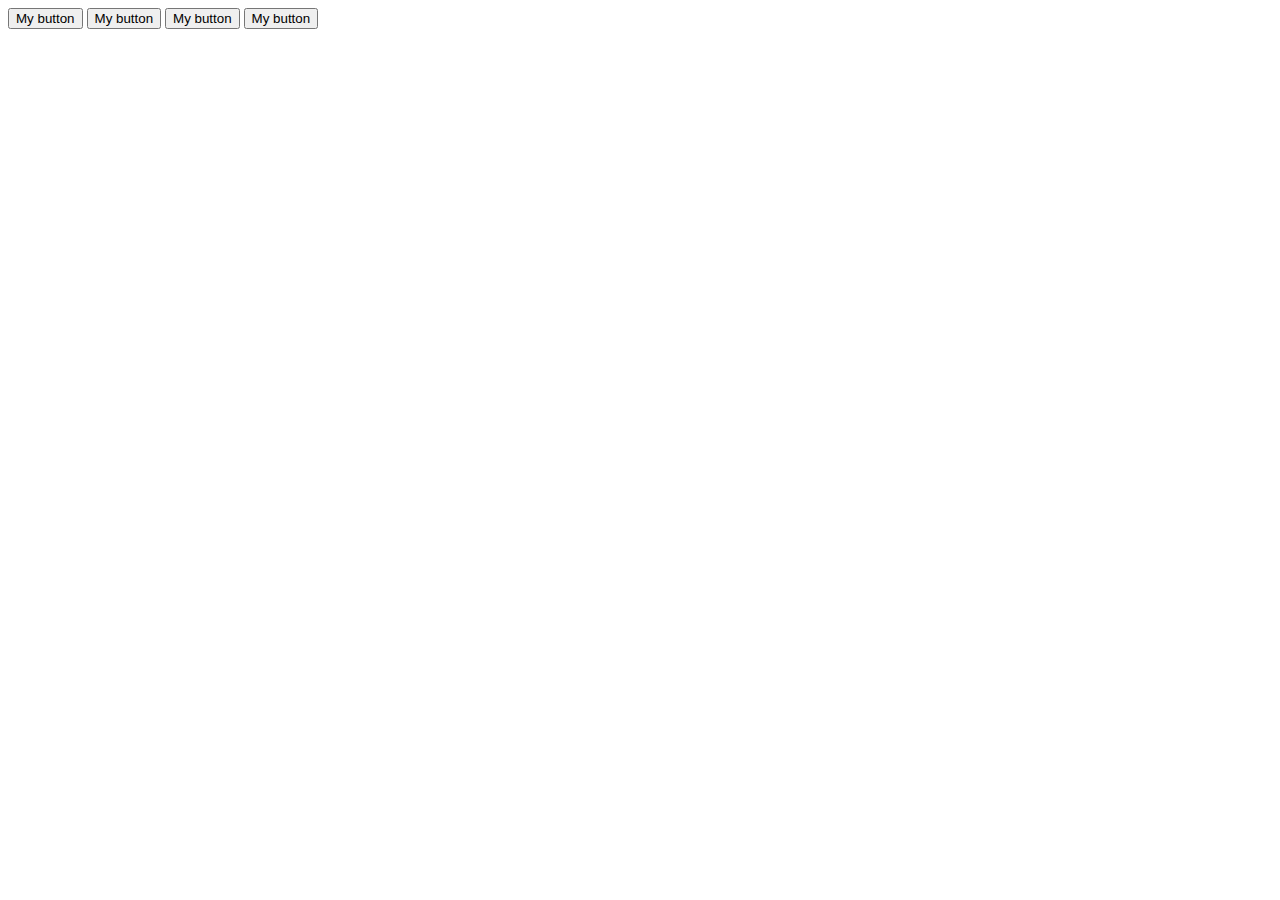
==== tooltip.html @ c6846170 "Update" ====
<!DOCTYPE html>
<html lang="en">
<head>
	<meta charset="UTF-8">
	<title>Template Tooltip</title>
	<meta name="description" content="Template Money Gain">
	<meta name="author" content="">

	<meta property="og:title" content="Template Money Gain">
	<meta property="og:type" content="website">
	<meta property="og:url" content="">
	<meta property="og:description" content="Template Money Gain">
	<meta property="og:image" content="">

	<link rel="stylesheet" href="./assets/css/style.css">
</head>
<body>
<button class="initTooltip" data-content="Nội dung cần hiển thị">My button</button>
<button class="initTooltip" data-content="Nội dung cần hiển thị <b>bao gồm code html</b>">My button</button>
<button class="initTooltip" data-content="Nội dung cần hiển thị">My button</button>
<button class="initTooltip" data-content="Nội dung cần hiển thị <b>bao gồm code html</b>">My button</button>

<script>

	const tooltips = document.querySelectorAll('.initTooltip');
	if (tooltips.length > 0) {
		let screenWidth = window.innerWidth;
		let screenHeight = window.innerHeight;

		window.onresize = () => {
			screenWidth = window.innerWidth;
			screenHeight = window.innerHeight;
		};

		tooltips.forEach((tooltip) => {
			tooltip.addEventListener('mouseenter', (event) => {
				let tooltip = {
					elm: event.target,
					content: event.target.getAttribute('data-content'),
					clientX: event.clientX,
					clientY: event.clientY,
					position: event.target.getBoundingClientRect()
				}
				handlePositionElement(tooltip.position);
				document.body.insertAdjacentHTML('beforeend', templateTooltip(tooltip.content));
			});

			tooltip.addEventListener('mouseleave', (event) => {
				let template_tooltip = document.getElementsByClassName('template-tooltip');
				template_tooltip[0].remove();
			});
		});

		let templateTooltip = (content) => `<div class="template-tooltip">
											<div class="template-tooltip_inner">
												<div class="template-tooltip-arrow"></div>
												<div class="template-inner">${content}</div>
											</div>
										</div>`;

		let handlePositionElement = (position) => {
			console.log(position.top / screenHeight);
			if (position.top / screenHeight < 0.5) {

			}
		}
	}
</script>
</body>
</html>
---- assets/css/style.css ----
.tippy-box {
    background-color: #e3d76c !important;
    color: #232323;
}

.tippy-box .tippy-arrow {
    color: #e3d76c !important;
}

.template-tooltip {
    position: absolute;
    z-index: 9999;
    opacity: 0;
    visibility: hidden;
    transition: .3s opacity ease-in-out, .3s visibility ease-in-out;
}

.template-tooltip.show {
    opacity: 1;
    visibility: visible;
}

.template-tooltip .template-tooltip_inner {
    position: relative;
    padding: 5px 9px;
    z-index: 1;
    background: #FFF5CF;
    border: 1px solid #cbba79;
    color: #121212;
    border-radius: 5px;
    min-width: 150px;
    max-width: 768px;
}

.template-tooltip .template-tooltip_inner .template-tooltip_arrow {
    height: 16px;
    width: 16px;
    color: #FFF5CF;
    position: absolute;
}

.template-tooltip .template-tooltip_inner .template-tooltip_arrow:before {
    border-color: transparent;
    border-style: solid;
    content: "";
    position: absolute;
}
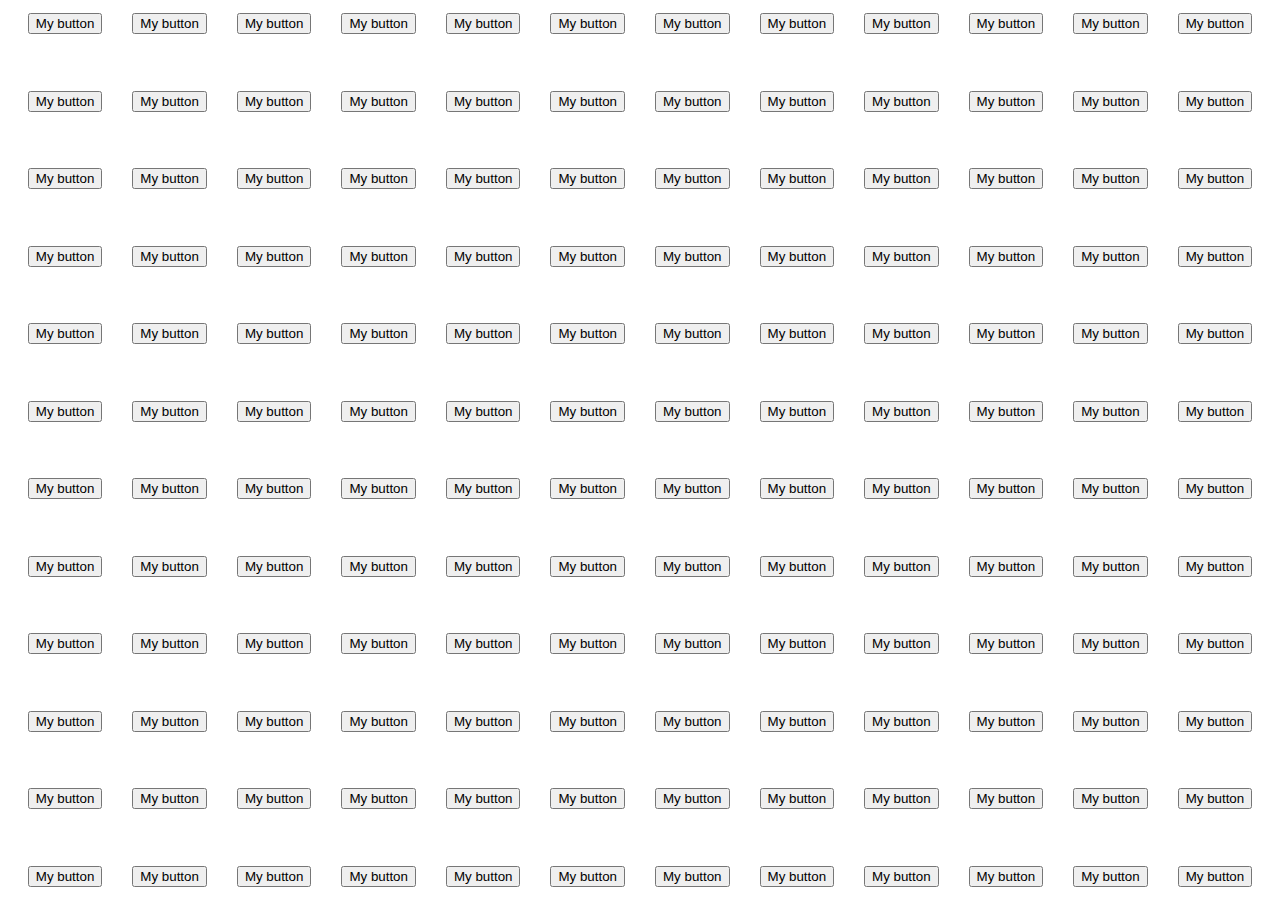
==== commit cb323ed7: "Update" ====
--- a/tooltip.html
+++ b/tooltip.html
@@ -13,8 +13,162 @@
 	<meta property="og:image" content="">
 
 	<link rel="stylesheet" href="./assets/css/style.css">
+
+	<style>
+		body {
+			margin: 0;
+			display: flex;
+			align-items: center;
+			justify-content: center;
+			flex-wrap: wrap;
+			gap: 30px;
+			width: 100%;
+			height: 100vh;
+		}
+	</style>
+
 </head>
 <body>
+<button class="initTooltip" data-content="Nội dung cần hiển thị">My button</button>
+<button class="initTooltip" data-content="Nội dung cần hiển thị <b>bao gồm code html</b>">My button</button>
+<button class="initTooltip" data-content="Nội dung cần hiển thị">My button</button>
+<button class="initTooltip" data-content="Nội dung cần hiển thị <b>bao gồm code html</b>">My button</button>
+<button class="initTooltip" data-content="Nội dung cần hiển thị">My button</button>
+<button class="initTooltip" data-content="Nội dung cần hiển thị <b>bao gồm code html</b>">My button</button>
+<button class="initTooltip" data-content="Nội dung cần hiển thị">My button</button>
+<button class="initTooltip" data-content="Nội dung cần hiển thị <b>bao gồm code html</b>">My button</button>
+<button class="initTooltip" data-content="Nội dung cần hiển thị">My button</button>
+<button class="initTooltip" data-content="Nội dung cần hiển thị <b>bao gồm code html</b>">My button</button>
+<button class="initTooltip" data-content="Nội dung cần hiển thị">My button</button>
+<button class="initTooltip" data-content="Nội dung cần hiển thị <b>bao gồm code html</b>">My button</button>
+<button class="initTooltip" data-content="Nội dung cần hiển thị">My button</button>
+<button class="initTooltip" data-content="Nội dung cần hiển thị <b>bao gồm code html</b>">My button</button>
+<button class="initTooltip" data-content="Nội dung cần hiển thị">My button</button>
+<button class="initTooltip" data-content="Nội dung cần hiển thị <b>bao gồm code html</b>">My button</button>
+<button class="initTooltip" data-content="Nội dung cần hiển thị">My button</button>
+<button class="initTooltip" data-content="Nội dung cần hiển thị <b>bao gồm code html</b>">My button</button>
+<button class="initTooltip" data-content="Nội dung cần hiển thị">My button</button>
+<button class="initTooltip" data-content="Nội dung cần hiển thị <b>bao gồm code html</b>">My button</button>
+<button class="initTooltip" data-content="Nội dung cần hiển thị">My button</button>
+<button class="initTooltip" data-content="Nội dung cần hiển thị <b>bao gồm code html</b>">My button</button>
+<button class="initTooltip" data-content="Nội dung cần hiển thị">My button</button>
+<button class="initTooltip" data-content="Nội dung cần hiển thị <b>bao gồm code html</b>">My button</button>
+<button class="initTooltip" data-content="Nội dung cần hiển thị">My button</button>
+<button class="initTooltip" data-content="Nội dung cần hiển thị <b>bao gồm code html</b>">My button</button>
+<button class="initTooltip" data-content="Nội dung cần hiển thị">My button</button>
+<button class="initTooltip" data-content="Nội dung cần hiển thị <b>bao gồm code html</b>">My button</button>
+<button class="initTooltip" data-content="Nội dung cần hiển thị">My button</button>
+<button class="initTooltip" data-content="Nội dung cần hiển thị <b>bao gồm code html</b>">My button</button>
+<button class="initTooltip" data-content="Nội dung cần hiển thị">My button</button>
+<button class="initTooltip" data-content="Nội dung cần hiển thị <b>bao gồm code html</b>">My button</button>
+<button class="initTooltip" data-content="Nội dung cần hiển thị">My button</button>
+<button class="initTooltip" data-content="Nội dung cần hiển thị <b>bao gồm code html</b>">My button</button>
+<button class="initTooltip" data-content="Nội dung cần hiển thị">My button</button>
+<button class="initTooltip" data-content="Nội dung cần hiển thị <b>bao gồm code html</b>">My button</button>
+<button class="initTooltip" data-content="Nội dung cần hiển thị">My button</button>
+<button class="initTooltip" data-content="Nội dung cần hiển thị <b>bao gồm code html</b>">My button</button>
+<button class="initTooltip" data-content="Nội dung cần hiển thị">My button</button>
+<button class="initTooltip" data-content="Nội dung cần hiển thị <b>bao gồm code html</b>">My button</button>
+<button class="initTooltip" data-content="Nội dung cần hiển thị">My button</button>
+<button class="initTooltip" data-content="Nội dung cần hiển thị <b>bao gồm code html</b>">My button</button>
+<button class="initTooltip" data-content="Nội dung cần hiển thị">My button</button>
+<button class="initTooltip" data-content="Nội dung cần hiển thị <b>bao gồm code html</b>">My button</button>
+<button class="initTooltip" data-content="Nội dung cần hiển thị">My button</button>
+<button class="initTooltip" data-content="Nội dung cần hiển thị <b>bao gồm code html</b>">My button</button>
+<button class="initTooltip" data-content="Nội dung cần hiển thị">My button</button>
+<button class="initTooltip" data-content="Nội dung cần hiển thị <b>bao gồm code html</b>">My button</button>
+<button class="initTooltip" data-content="Nội dung cần hiển thị">My button</button>
+<button class="initTooltip" data-content="Nội dung cần hiển thị <b>bao gồm code html</b>">My button</button>
+<button class="initTooltip" data-content="Nội dung cần hiển thị">My button</button>
+<button class="initTooltip" data-content="Nội dung cần hiển thị <b>bao gồm code html</b>">My button</button>
+<button class="initTooltip" data-content="Nội dung cần hiển thị">My button</button>
+<button class="initTooltip" data-content="Nội dung cần hiển thị <b>bao gồm code html</b>">My button</button>
+<button class="initTooltip" data-content="Nội dung cần hiển thị">My button</button>
+<button class="initTooltip" data-content="Nội dung cần hiển thị <b>bao gồm code html</b>">My button</button>
+<button class="initTooltip" data-content="Nội dung cần hiển thị">My button</button>
+<button class="initTooltip" data-content="Nội dung cần hiển thị <b>bao gồm code html</b>">My button</button>
+<button class="initTooltip" data-content="Nội dung cần hiển thị">My button</button>
+<button class="initTooltip" data-content="Nội dung cần hiển thị <b>bao gồm code html</b>">My button</button>
+<button class="initTooltip" data-content="Nội dung cần hiển thị">My button</button>
+<button class="initTooltip" data-content="Nội dung cần hiển thị <b>bao gồm code html</b>">My button</button>
+<button class="initTooltip" data-content="Nội dung cần hiển thị">My button</button>
+<button class="initTooltip" data-content="Nội dung cần hiển thị <b>bao gồm code html</b>">My button</button>
+<button class="initTooltip" data-content="Nội dung cần hiển thị">My button</button>
+<button class="initTooltip" data-content="Nội dung cần hiển thị <b>bao gồm code html</b>">My button</button>
+<button class="initTooltip" data-content="Nội dung cần hiển thị">My button</button>
+<button class="initTooltip" data-content="Nội dung cần hiển thị <b>bao gồm code html</b>">My button</button>
+<button class="initTooltip" data-content="Nội dung cần hiển thị">My button</button>
+<button class="initTooltip" data-content="Nội dung cần hiển thị <b>bao gồm code html</b>">My button</button>
+<button class="initTooltip" data-content="Nội dung cần hiển thị">My button</button>
+<button class="initTooltip" data-content="Nội dung cần hiển thị <b>bao gồm code html</b>">My button</button>
+<button class="initTooltip" data-content="Nội dung cần hiển thị">My button</button>
+<button class="initTooltip" data-content="Nội dung cần hiển thị <b>bao gồm code html</b>">My button</button>
+<button class="initTooltip" data-content="Nội dung cần hiển thị">My button</button>
+<button class="initTooltip" data-content="Nội dung cần hiển thị <b>bao gồm code html</b>">My button</button>
+<button class="initTooltip" data-content="Nội dung cần hiển thị">My button</button>
+<button class="initTooltip" data-content="Nội dung cần hiển thị <b>bao gồm code html</b>">My button</button>
+<button class="initTooltip" data-content="Nội dung cần hiển thị">My button</button>
+<button class="initTooltip" data-content="Nội dung cần hiển thị <b>bao gồm code html</b>">My button</button>
+<button class="initTooltip" data-content="Nội dung cần hiển thị">My button</button>
+<button class="initTooltip" data-content="Nội dung cần hiển thị <b>bao gồm code html</b>">My button</button>
+<button class="initTooltip" data-content="Nội dung cần hiển thị">My button</button>
+<button class="initTooltip" data-content="Nội dung cần hiển thị <b>bao gồm code html</b>">My button</button>
+<button class="initTooltip" data-content="Nội dung cần hiển thị">My button</button>
+<button class="initTooltip" data-content="Nội dung cần hiển thị <b>bao gồm code html</b>">My button</button>
+<button class="initTooltip" data-content="Nội dung cần hiển thị">My button</button>
+<button class="initTooltip" data-content="Nội dung cần hiển thị <b>bao gồm code html</b>">My button</button>
+<button class="initTooltip" data-content="Nội dung cần hiển thị">My button</button>
+<button class="initTooltip" data-content="Nội dung cần hiển thị <b>bao gồm code html</b>">My button</button>
+<button class="initTooltip" data-content="Nội dung cần hiển thị">My button</button>
+<button class="initTooltip" data-content="Nội dung cần hiển thị <b>bao gồm code html</b>">My button</button>
+<button class="initTooltip" data-content="Nội dung cần hiển thị">My button</button>
+<button class="initTooltip" data-content="Nội dung cần hiển thị <b>bao gồm code html</b>">My button</button>
+<button class="initTooltip" data-content="Nội dung cần hiển thị">My button</button>
+<button class="initTooltip" data-content="Nội dung cần hiển thị <b>bao gồm code html</b>">My button</button>
+<button class="initTooltip" data-content="Nội dung cần hiển thị">My button</button>
+<button class="initTooltip" data-content="Nội dung cần hiển thị <b>bao gồm code html</b>">My button</button>
+<button class="initTooltip" data-content="Nội dung cần hiển thị">My button</button>
+<button class="initTooltip" data-content="Nội dung cần hiển thị <b>bao gồm code html</b>">My button</button>
+<button class="initTooltip" data-content="Nội dung cần hiển thị">My button</button>
+<button class="initTooltip" data-content="Nội dung cần hiển thị <b>bao gồm code html</b>">My button</button>
+<button class="initTooltip" data-content="Nội dung cần hiển thị">My button</button>
+<button class="initTooltip" data-content="Nội dung cần hiển thị <b>bao gồm code html</b>">My button</button>
+<button class="initTooltip" data-content="Nội dung cần hiển thị">My button</button>
+<button class="initTooltip" data-content="Nội dung cần hiển thị <b>bao gồm code html</b>">My button</button>
+<button class="initTooltip" data-content="Nội dung cần hiển thị">My button</button>
+<button class="initTooltip" data-content="Nội dung cần hiển thị <b>bao gồm code html</b>">My button</button>
+<button class="initTooltip" data-content="Nội dung cần hiển thị">My button</button>
+<button class="initTooltip" data-content="Nội dung cần hiển thị <b>bao gồm code html</b>">My button</button>
+<button class="initTooltip" data-content="Nội dung cần hiển thị">My button</button>
+<button class="initTooltip" data-content="Nội dung cần hiển thị <b>bao gồm code html</b>">My button</button>
+<button class="initTooltip" data-content="Nội dung cần hiển thị">My button</button>
+<button class="initTooltip" data-content="Nội dung cần hiển thị <b>bao gồm code html</b>">My button</button>
+<button class="initTooltip" data-content="Nội dung cần hiển thị">My button</button>
+<button class="initTooltip" data-content="Nội dung cần hiển thị <b>bao gồm code html</b>">My button</button>
+<button class="initTooltip" data-content="Nội dung cần hiển thị">My button</button>
+<button class="initTooltip" data-content="Nội dung cần hiển thị <b>bao gồm code html</b>">My button</button>
+<button class="initTooltip" data-content="Nội dung cần hiển thị">My button</button>
+<button class="initTooltip" data-content="Nội dung cần hiển thị <b>bao gồm code html</b>">My button</button>
+<button class="initTooltip" data-content="Nội dung cần hiển thị">My button</button>
+<button class="initTooltip" data-content="Nội dung cần hiển thị <b>bao gồm code html</b>">My button</button>
+<button class="initTooltip" data-content="Nội dung cần hiển thị">My button</button>
+<button class="initTooltip" data-content="Nội dung cần hiển thị <b>bao gồm code html</b>">My button</button>
+<button class="initTooltip" data-content="Nội dung cần hiển thị">My button</button>
+<button class="initTooltip" data-content="Nội dung cần hiển thị <b>bao gồm code html</b>">My button</button>
+<button class="initTooltip" data-content="Nội dung cần hiển thị">My button</button>
+<button class="initTooltip" data-content="Nội dung cần hiển thị <b>bao gồm code html</b>">My button</button>
+<button class="initTooltip" data-content="Nội dung cần hiển thị">My button</button>
+<button class="initTooltip" data-content="Nội dung cần hiển thị <b>bao gồm code html</b>">My button</button>
+<button class="initTooltip" data-content="Nội dung cần hiển thị">My button</button>
+<button class="initTooltip" data-content="Nội dung cần hiển thị <b>bao gồm code html</b>">My button</button>
+<button class="initTooltip" data-content="Nội dung cần hiển thị">My button</button>
+<button class="initTooltip" data-content="Nội dung cần hiển thị <b>bao gồm code html</b>">My button</button>
+<button class="initTooltip" data-content="Nội dung cần hiển thị">My button</button>
+<button class="initTooltip" data-content="Nội dung cần hiển thị <b>bao gồm code html</b>">My button</button>
+<button class="initTooltip" data-content="Nội dung cần hiển thị">My button</button>
+<button class="initTooltip" data-content="Nội dung cần hiển thị <b>bao gồm code html</b>">My button</button>
+<button class="initTooltip" data-content="Nội dung cần hiển thị">My button</button>
+<button class="initTooltip" data-content="Nội dung cần hiển thị <b>bao gồm code html</b>">My button</button>
 <button class="initTooltip" data-content="Nội dung cần hiển thị">My button</button>
 <button class="initTooltip" data-content="Nội dung cần hiển thị <b>bao gồm code html</b>">My button</button>
 <button class="initTooltip" data-content="Nội dung cần hiển thị">My button</button>
@@ -37,32 +191,49 @@
 				let tooltip = {
 					elm: event.target,
 					content: event.target.getAttribute('data-content'),
-					clientX: event.clientX,
-					clientY: event.clientY,
 					position: event.target.getBoundingClientRect()
 				}
-				handlePositionElement(tooltip.position);
+
+				let template_tooltip = document.getElementsByClassName('template-tooltip');
+
 				document.body.insertAdjacentHTML('beforeend', templateTooltip(tooltip.content));
+				template_tooltip[0].classList.add('show');
+				handlePositionElement(tooltip.position, tooltip.elm, template_tooltip);
 			});
 
 			tooltip.addEventListener('mouseleave', (event) => {
-				let template_tooltip = document.getElementsByClassName('template-tooltip');
-				template_tooltip[0].remove();
+				document.getElementsByClassName('template-tooltip')[0].remove();
 			});
 		});
 
 		let templateTooltip = (content) => `<div class="template-tooltip">
 											<div class="template-tooltip_inner">
-												<div class="template-tooltip-arrow"></div>
-												<div class="template-inner">${content}</div>
+												<div class="template-tooltip_arrow"></div>
+												<div class="template-tooltip_content">${content}</div>
 											</div>
 										</div>`;
 
-		let handlePositionElement = (position) => {
-			console.log(position.top / screenHeight);
-			if (position.top / screenHeight < 0.5) {
-
+		let handlePositionElement = (position, elm, template_tooltip) => {
+			let ratioPositionY = position.top / screenHeight,
+				ratioPositionX = position.left / screenWidth,
+				elmHeight = elm.offsetHeight,
+				styleY = 'top:' + (position.top - elmHeight - 20) + 'px;',
+				styleX = 'left:' + position.left + 'px;';
+
+			template_tooltip[0].setAttribute('data-placement-y', 'top');
+			template_tooltip[0].setAttribute('data-placement-x', 'left');
+
+			if (ratioPositionY <= 0.115) {
+				template_tooltip[0].setAttribute('data-placement-y', 'bottom');
+				styleY = 'top:' + (position.top + elmHeight + 12) + 'px;';
 			}
+
+			if (ratioPositionX > 0.8) {
+				template_tooltip[0].setAttribute('data-placement-x', 'right');
+				styleX = 'right:' + (screenWidth - position.right) + 'px;';
+			}
+
+			template_tooltip[0].style.cssText = styleX + styleY;
 		}
 	}
 </script>
--- a/assets/css/style.css
+++ b/assets/css/style.css
@@ -1,47 +1,78 @@
 .tippy-box {
-    background-color: #e3d76c !important;
-    color: #232323;
+	background-color: #e3d76c !important;
+	color: #232323;
 }
 
 .tippy-box .tippy-arrow {
-    color: #e3d76c !important;
+	color: #e3d76c !important;
 }
 
 .template-tooltip {
-    position: absolute;
-    z-index: 9999;
-    opacity: 0;
-    visibility: hidden;
-    transition: .3s opacity ease-in-out, .3s visibility ease-in-out;
+	position: absolute;
+	z-index: 9999;
 }
 
-.template-tooltip.show {
-    opacity: 1;
-    visibility: visible;
+.template-tooltip:before {
+	position: absolute;
+	display: block;
+	content: "";
+	width: calc(100% + 20px);
+	height: calc(100% + 20px);
+	left: -10px;
+	top: -10px;
 }
 
 .template-tooltip .template-tooltip_inner {
-    position: relative;
-    padding: 5px 9px;
-    z-index: 1;
-    background: #FFF5CF;
-    border: 1px solid #cbba79;
-    color: #121212;
-    border-radius: 5px;
-    min-width: 150px;
-    max-width: 768px;
+	position: relative;
+	padding: 5px 9px;
+	z-index: 1;
+	background: #FFF5CF;
+	color: #121212;
+	border-radius: 5px;
+	min-width: 150px;
+	max-width: 768px;
+}
+
+.template-tooltip.show .template-tooltip_inner {
+	opacity: 1;
+	visibility: visible;
 }
 
 .template-tooltip .template-tooltip_inner .template-tooltip_arrow {
-    height: 16px;
-    width: 16px;
-    color: #FFF5CF;
-    position: absolute;
+	height: 16px;
+	width: 16px;
+	color: #FFF5CF;
+	position: absolute;
+	top: calc(100% - 16px);
 }
 
 .template-tooltip .template-tooltip_inner .template-tooltip_arrow:before {
-    border-color: transparent;
-    border-style: solid;
-    content: "";
-    position: absolute;
+	border-color: transparent;
+	border-style: solid;
+	content: "";
+	position: absolute;
+	display: block;
+}
+
+.template-tooltip[data-placement-y=top] .template-tooltip_inner .template-tooltip_arrow:before {
+	bottom: -10px;
+	border-width: 10px 10px 0;
+	border-top-color: initial;
+	transform-origin: center top;
+}
+
+.template-tooltip[data-placement-y=bottom] .template-tooltip_inner .template-tooltip_arrow {
+	top: unset;
+	bottom: calc(100% - 16px);
+}
+
+.template-tooltip[data-placement-y=bottom] .template-tooltip_inner .template-tooltip_arrow:before {
+	top: -10px;
+	border-width: 0 10px 10px;
+	border-bottom-color: initial;
+	transform-origin: center bottom;
+}
+
+.template-tooltip[data-placement-x=right] .template-tooltip_inner .template-tooltip_arrow {
+	right: 16px;
 }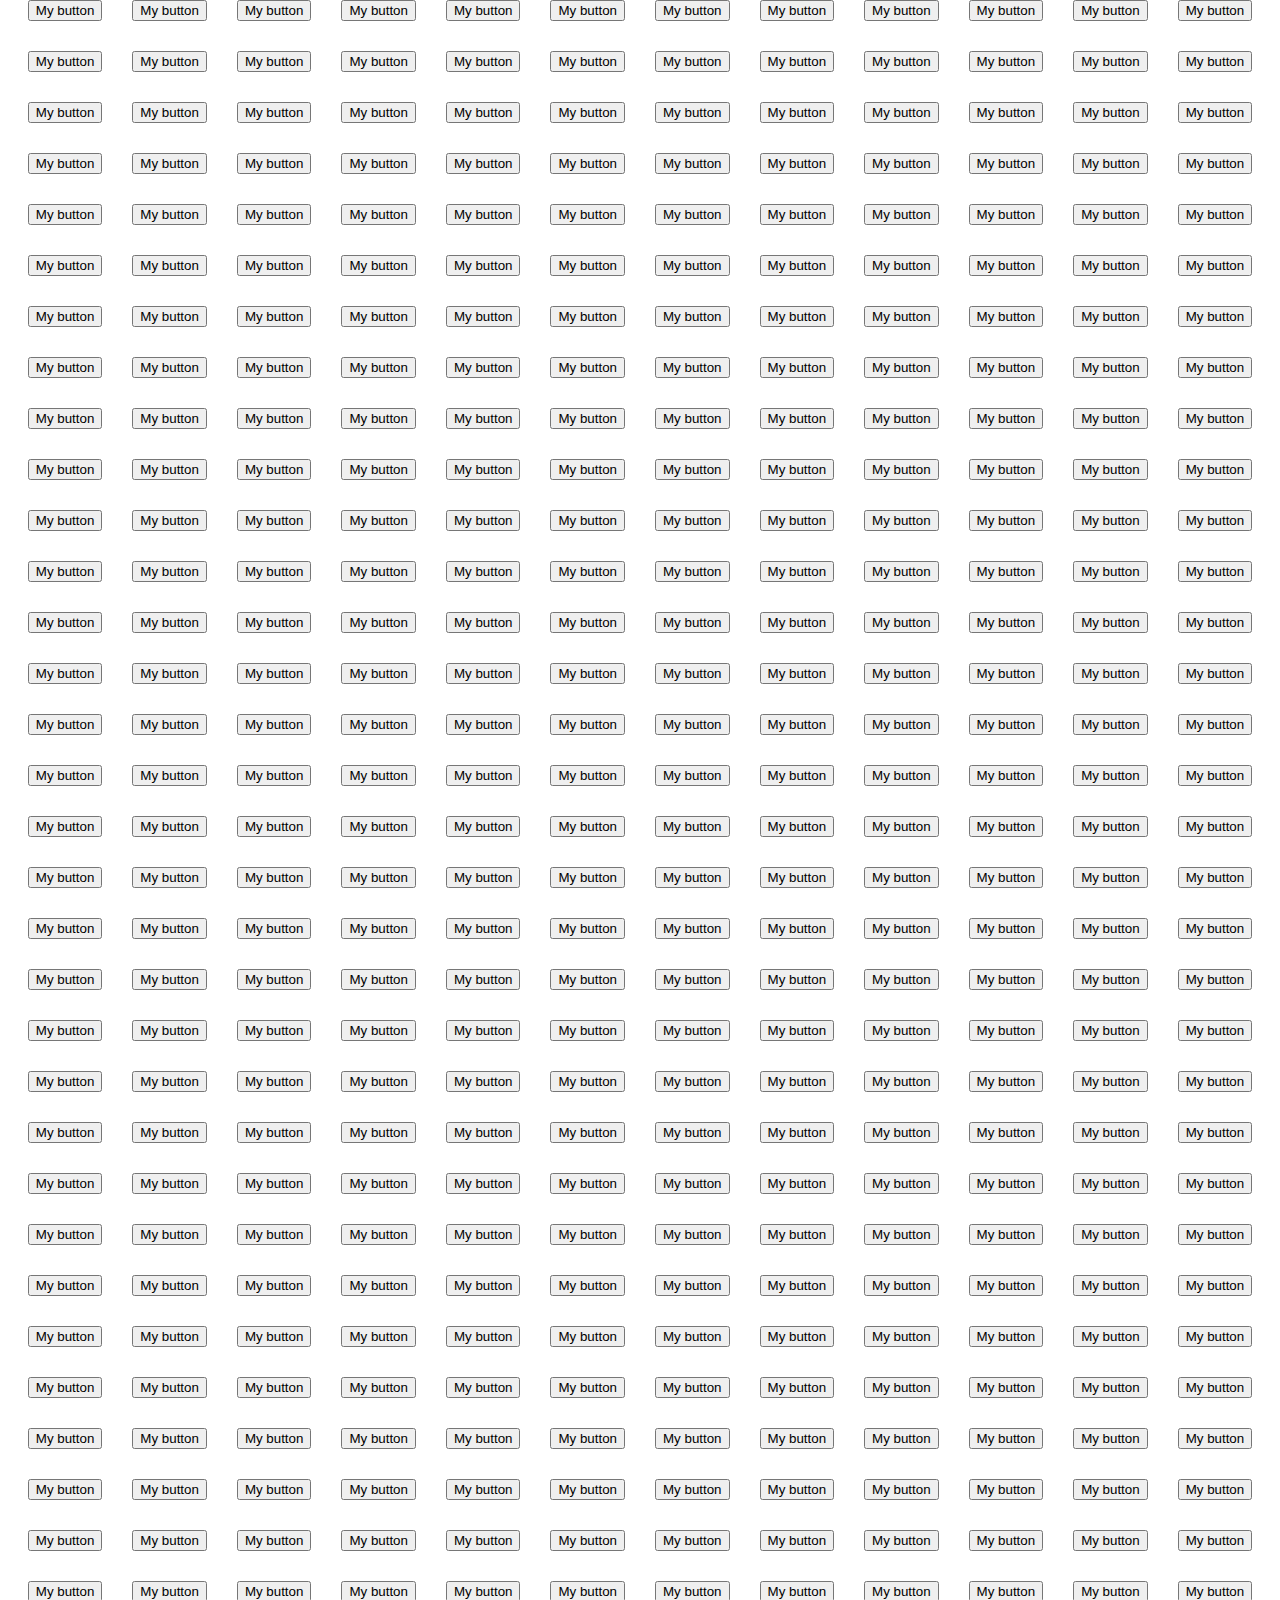
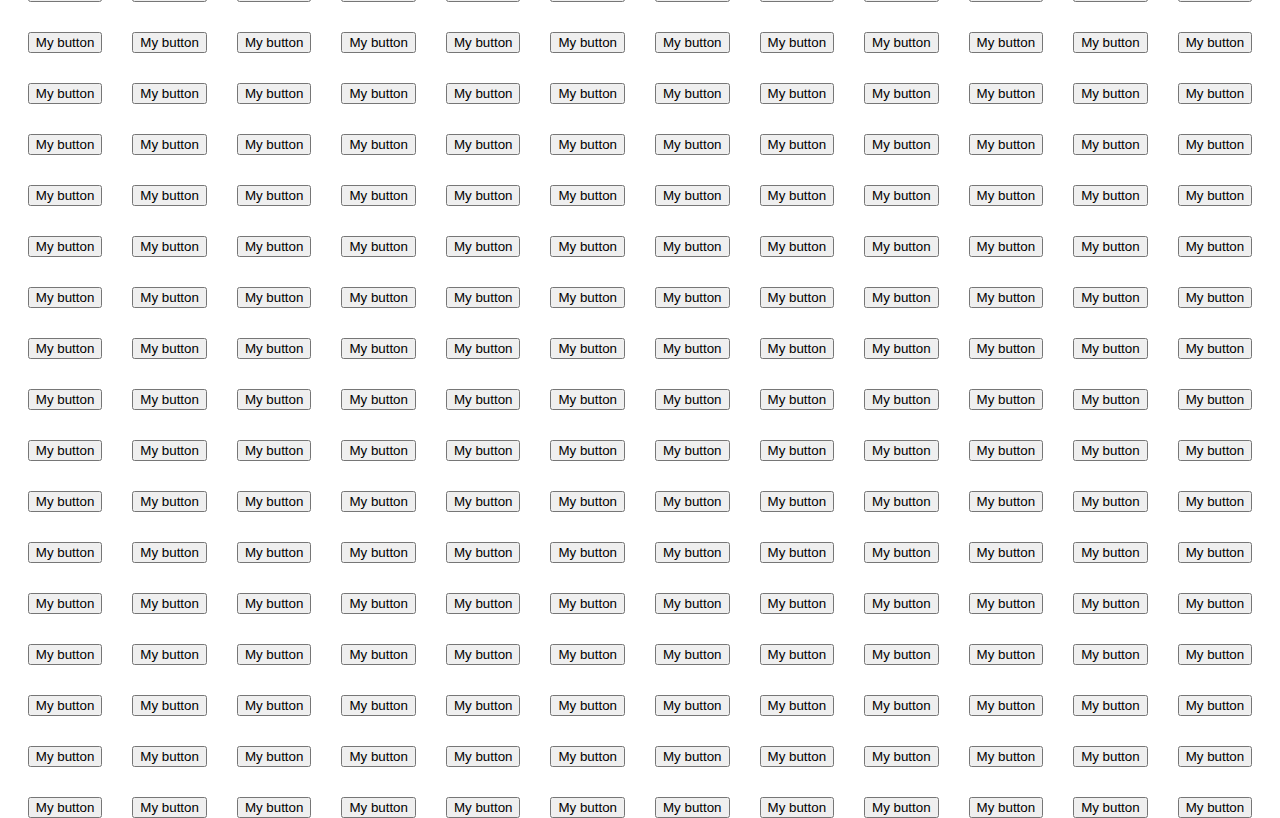
==== commit 973d0aa7: "Update" ====
--- a/tooltip.html
+++ b/tooltip.html
@@ -4,6 +4,7 @@
 	<meta charset="UTF-8">
 	<title>Template Tooltip</title>
 	<meta name="description" content="Template Money Gain">
+	<meta name="viewport" content="width=device-width, user-scalable=no, initial-scale=1.0, minimum-scale=1.0">
 	<meta name="author" content="">
 
 	<meta property="og:title" content="Template Money Gain">
@@ -173,6 +174,438 @@
 <button class="initTooltip" data-content="Nội dung cần hiển thị <b>bao gồm code html</b>">My button</button>
 <button class="initTooltip" data-content="Nội dung cần hiển thị">My button</button>
 <button class="initTooltip" data-content="Nội dung cần hiển thị <b>bao gồm code html</b>">My button</button>
+<button class="initTooltip" data-content="Nội dung cần hiển thị">My button</button>
+<button class="initTooltip" data-content="Nội dung cần hiển thị <b>bao gồm code html</b>">My button</button>
+<button class="initTooltip" data-content="Nội dung cần hiển thị">My button</button>
+<button class="initTooltip" data-content="Nội dung cần hiển thị <b>bao gồm code html</b>">My button</button>
+<button class="initTooltip" data-content="Nội dung cần hiển thị">My button</button>
+<button class="initTooltip" data-content="Nội dung cần hiển thị <b>bao gồm code html</b>">My button</button>
+<button class="initTooltip" data-content="Nội dung cần hiển thị">My button</button>
+<button class="initTooltip" data-content="Nội dung cần hiển thị <b>bao gồm code html</b>">My button</button>
+<button class="initTooltip" data-content="Nội dung cần hiển thị">My button</button>
+<button class="initTooltip" data-content="Nội dung cần hiển thị <b>bao gồm code html</b>">My button</button>
+<button class="initTooltip" data-content="Nội dung cần hiển thị">My button</button>
+<button class="initTooltip" data-content="Nội dung cần hiển thị <b>bao gồm code html</b>">My button</button>
+<button class="initTooltip" data-content="Nội dung cần hiển thị">My button</button>
+<button class="initTooltip" data-content="Nội dung cần hiển thị <b>bao gồm code html</b>">My button</button>
+<button class="initTooltip" data-content="Nội dung cần hiển thị">My button</button>
+<button class="initTooltip" data-content="Nội dung cần hiển thị <b>bao gồm code html</b>">My button</button>
+<button class="initTooltip" data-content="Nội dung cần hiển thị">My button</button>
+<button class="initTooltip" data-content="Nội dung cần hiển thị <b>bao gồm code html</b>">My button</button>
+<button class="initTooltip" data-content="Nội dung cần hiển thị">My button</button>
+<button class="initTooltip" data-content="Nội dung cần hiển thị <b>bao gồm code html</b>">My button</button>
+<button class="initTooltip" data-content="Nội dung cần hiển thị">My button</button>
+<button class="initTooltip" data-content="Nội dung cần hiển thị <b>bao gồm code html</b>">My button</button>
+<button class="initTooltip" data-content="Nội dung cần hiển thị">My button</button>
+<button class="initTooltip" data-content="Nội dung cần hiển thị <b>bao gồm code html</b>">My button</button>
+<button class="initTooltip" data-content="Nội dung cần hiển thị">My button</button>
+<button class="initTooltip" data-content="Nội dung cần hiển thị <b>bao gồm code html</b>">My button</button>
+<button class="initTooltip" data-content="Nội dung cần hiển thị">My button</button>
+<button class="initTooltip" data-content="Nội dung cần hiển thị <b>bao gồm code html</b>">My button</button>
+<button class="initTooltip" data-content="Nội dung cần hiển thị">My button</button>
+<button class="initTooltip" data-content="Nội dung cần hiển thị <b>bao gồm code html</b>">My button</button>
+<button class="initTooltip" data-content="Nội dung cần hiển thị">My button</button>
+<button class="initTooltip" data-content="Nội dung cần hiển thị <b>bao gồm code html</b>">My button</button>
+<button class="initTooltip" data-content="Nội dung cần hiển thị">My button</button>
+<button class="initTooltip" data-content="Nội dung cần hiển thị <b>bao gồm code html</b>">My button</button>
+<button class="initTooltip" data-content="Nội dung cần hiển thị">My button</button>
+<button class="initTooltip" data-content="Nội dung cần hiển thị <b>bao gồm code html</b>">My button</button>
+<button class="initTooltip" data-content="Nội dung cần hiển thị">My button</button>
+<button class="initTooltip" data-content="Nội dung cần hiển thị <b>bao gồm code html</b>">My button</button>
+<button class="initTooltip" data-content="Nội dung cần hiển thị">My button</button>
+<button class="initTooltip" data-content="Nội dung cần hiển thị <b>bao gồm code html</b>">My button</button>
+<button class="initTooltip" data-content="Nội dung cần hiển thị">My button</button>
+<button class="initTooltip" data-content="Nội dung cần hiển thị <b>bao gồm code html</b>">My button</button>
+<button class="initTooltip" data-content="Nội dung cần hiển thị">My button</button>
+<button class="initTooltip" data-content="Nội dung cần hiển thị <b>bao gồm code html</b>">My button</button>
+<button class="initTooltip" data-content="Nội dung cần hiển thị">My button</button>
+<button class="initTooltip" data-content="Nội dung cần hiển thị <b>bao gồm code html</b>">My button</button>
+<button class="initTooltip" data-content="Nội dung cần hiển thị">My button</button>
+<button class="initTooltip" data-content="Nội dung cần hiển thị <b>bao gồm code html</b>">My button</button>
+<button class="initTooltip" data-content="Nội dung cần hiển thị">My button</button>
+<button class="initTooltip" data-content="Nội dung cần hiển thị <b>bao gồm code html</b>">My button</button>
+<button class="initTooltip" data-content="Nội dung cần hiển thị">My button</button>
+<button class="initTooltip" data-content="Nội dung cần hiển thị <b>bao gồm code html</b>">My button</button>
+<button class="initTooltip" data-content="Nội dung cần hiển thị">My button</button>
+<button class="initTooltip" data-content="Nội dung cần hiển thị <b>bao gồm code html</b>">My button</button>
+<button class="initTooltip" data-content="Nội dung cần hiển thị">My button</button>
+<button class="initTooltip" data-content="Nội dung cần hiển thị <b>bao gồm code html</b>">My button</button>
+<button class="initTooltip" data-content="Nội dung cần hiển thị">My button</button>
+<button class="initTooltip" data-content="Nội dung cần hiển thị <b>bao gồm code html</b>">My button</button>
+<button class="initTooltip" data-content="Nội dung cần hiển thị">My button</button>
+<button class="initTooltip" data-content="Nội dung cần hiển thị <b>bao gồm code html</b>">My button</button>
+<button class="initTooltip" data-content="Nội dung cần hiển thị">My button</button>
+<button class="initTooltip" data-content="Nội dung cần hiển thị <b>bao gồm code html</b>">My button</button>
+<button class="initTooltip" data-content="Nội dung cần hiển thị">My button</button>
+<button class="initTooltip" data-content="Nội dung cần hiển thị <b>bao gồm code html</b>">My button</button>
+<button class="initTooltip" data-content="Nội dung cần hiển thị">My button</button>
+<button class="initTooltip" data-content="Nội dung cần hiển thị <b>bao gồm code html</b>">My button</button>
+<button class="initTooltip" data-content="Nội dung cần hiển thị">My button</button>
+<button class="initTooltip" data-content="Nội dung cần hiển thị <b>bao gồm code html</b>">My button</button>
+<button class="initTooltip" data-content="Nội dung cần hiển thị">My button</button>
+<button class="initTooltip" data-content="Nội dung cần hiển thị <b>bao gồm code html</b>">My button</button>
+<button class="initTooltip" data-content="Nội dung cần hiển thị">My button</button>
+<button class="initTooltip" data-content="Nội dung cần hiển thị <b>bao gồm code html</b>">My button</button>
+<button class="initTooltip" data-content="Nội dung cần hiển thị">My button</button>
+<button class="initTooltip" data-content="Nội dung cần hiển thị <b>bao gồm code html</b>">My button</button>
+<button class="initTooltip" data-content="Nội dung cần hiển thị">My button</button>
+<button class="initTooltip" data-content="Nội dung cần hiển thị <b>bao gồm code html</b>">My button</button>
+<button class="initTooltip" data-content="Nội dung cần hiển thị">My button</button>
+<button class="initTooltip" data-content="Nội dung cần hiển thị <b>bao gồm code html</b>">My button</button>
+<button class="initTooltip" data-content="Nội dung cần hiển thị">My button</button>
+<button class="initTooltip" data-content="Nội dung cần hiển thị <b>bao gồm code html</b>">My button</button>
+<button class="initTooltip" data-content="Nội dung cần hiển thị">My button</button>
+<button class="initTooltip" data-content="Nội dung cần hiển thị <b>bao gồm code html</b>">My button</button>
+<button class="initTooltip" data-content="Nội dung cần hiển thị">My button</button>
+<button class="initTooltip" data-content="Nội dung cần hiển thị <b>bao gồm code html</b>">My button</button>
+<button class="initTooltip" data-content="Nội dung cần hiển thị">My button</button>
+<button class="initTooltip" data-content="Nội dung cần hiển thị <b>bao gồm code html</b>">My button</button>
+<button class="initTooltip" data-content="Nội dung cần hiển thị">My button</button>
+<button class="initTooltip" data-content="Nội dung cần hiển thị <b>bao gồm code html</b>">My button</button>
+<button class="initTooltip" data-content="Nội dung cần hiển thị">My button</button>
+<button class="initTooltip" data-content="Nội dung cần hiển thị <b>bao gồm code html</b>">My button</button>
+<button class="initTooltip" data-content="Nội dung cần hiển thị">My button</button>
+<button class="initTooltip" data-content="Nội dung cần hiển thị <b>bao gồm code html</b>">My button</button>
+<button class="initTooltip" data-content="Nội dung cần hiển thị">My button</button>
+<button class="initTooltip" data-content="Nội dung cần hiển thị <b>bao gồm code html</b>">My button</button>
+<button class="initTooltip" data-content="Nội dung cần hiển thị">My button</button>
+<button class="initTooltip" data-content="Nội dung cần hiển thị <b>bao gồm code html</b>">My button</button>
+<button class="initTooltip" data-content="Nội dung cần hiển thị">My button</button>
+<button class="initTooltip" data-content="Nội dung cần hiển thị <b>bao gồm code html</b>">My button</button>
+<button class="initTooltip" data-content="Nội dung cần hiển thị">My button</button>
+<button class="initTooltip" data-content="Nội dung cần hiển thị <b>bao gồm code html</b>">My button</button>
+<button class="initTooltip" data-content="Nội dung cần hiển thị">My button</button>
+<button class="initTooltip" data-content="Nội dung cần hiển thị <b>bao gồm code html</b>">My button</button>
+<button class="initTooltip" data-content="Nội dung cần hiển thị">My button</button>
+<button class="initTooltip" data-content="Nội dung cần hiển thị <b>bao gồm code html</b>">My button</button>
+<button class="initTooltip" data-content="Nội dung cần hiển thị">My button</button>
+<button class="initTooltip" data-content="Nội dung cần hiển thị <b>bao gồm code html</b>">My button</button>
+<button class="initTooltip" data-content="Nội dung cần hiển thị">My button</button>
+<button class="initTooltip" data-content="Nội dung cần hiển thị <b>bao gồm code html</b>">My button</button>
+<button class="initTooltip" data-content="Nội dung cần hiển thị">My button</button>
+<button class="initTooltip" data-content="Nội dung cần hiển thị <b>bao gồm code html</b>">My button</button>
+<button class="initTooltip" data-content="Nội dung cần hiển thị">My button</button>
+<button class="initTooltip" data-content="Nội dung cần hiển thị <b>bao gồm code html</b>">My button</button>
+<button class="initTooltip" data-content="Nội dung cần hiển thị">My button</button>
+<button class="initTooltip" data-content="Nội dung cần hiển thị <b>bao gồm code html</b>">My button</button>
+<button class="initTooltip" data-content="Nội dung cần hiển thị">My button</button>
+<button class="initTooltip" data-content="Nội dung cần hiển thị <b>bao gồm code html</b>">My button</button>
+<button class="initTooltip" data-content="Nội dung cần hiển thị">My button</button>
+<button class="initTooltip" data-content="Nội dung cần hiển thị <b>bao gồm code html</b>">My button</button>
+<button class="initTooltip" data-content="Nội dung cần hiển thị">My button</button>
+<button class="initTooltip" data-content="Nội dung cần hiển thị <b>bao gồm code html</b>">My button</button>
+<button class="initTooltip" data-content="Nội dung cần hiển thị">My button</button>
+<button class="initTooltip" data-content="Nội dung cần hiển thị <b>bao gồm code html</b>">My button</button>
+<button class="initTooltip" data-content="Nội dung cần hiển thị">My button</button>
+<button class="initTooltip" data-content="Nội dung cần hiển thị <b>bao gồm code html</b>">My button</button>
+<button class="initTooltip" data-content="Nội dung cần hiển thị">My button</button>
+<button class="initTooltip" data-content="Nội dung cần hiển thị <b>bao gồm code html</b>">My button</button>
+<button class="initTooltip" data-content="Nội dung cần hiển thị">My button</button>
+<button class="initTooltip" data-content="Nội dung cần hiển thị <b>bao gồm code html</b>">My button</button>
+<button class="initTooltip" data-content="Nội dung cần hiển thị">My button</button>
+<button class="initTooltip" data-content="Nội dung cần hiển thị <b>bao gồm code html</b>">My button</button>
+<button class="initTooltip" data-content="Nội dung cần hiển thị">My button</button>
+<button class="initTooltip" data-content="Nội dung cần hiển thị <b>bao gồm code html</b>">My button</button>
+<button class="initTooltip" data-content="Nội dung cần hiển thị">My button</button>
+<button class="initTooltip" data-content="Nội dung cần hiển thị <b>bao gồm code html</b>">My button</button>
+<button class="initTooltip" data-content="Nội dung cần hiển thị">My button</button>
+<button class="initTooltip" data-content="Nội dung cần hiển thị <b>bao gồm code html</b>">My button</button>
+<button class="initTooltip" data-content="Nội dung cần hiển thị">My button</button>
+<button class="initTooltip" data-content="Nội dung cần hiển thị <b>bao gồm code html</b>">My button</button>
+<button class="initTooltip" data-content="Nội dung cần hiển thị">My button</button>
+<button class="initTooltip" data-content="Nội dung cần hiển thị <b>bao gồm code html</b>">My button</button>
+<button class="initTooltip" data-content="Nội dung cần hiển thị">My button</button>
+<button class="initTooltip" data-content="Nội dung cần hiển thị <b>bao gồm code html</b>">My button</button>
+<button class="initTooltip" data-content="Nội dung cần hiển thị">My button</button>
+<button class="initTooltip" data-content="Nội dung cần hiển thị <b>bao gồm code html</b>">My button</button>
+<button class="initTooltip" data-content="Nội dung cần hiển thị">My button</button>
+<button class="initTooltip" data-content="Nội dung cần hiển thị <b>bao gồm code html</b>">My button</button>
+<button class="initTooltip" data-content="Nội dung cần hiển thị">My button</button>
+<button class="initTooltip" data-content="Nội dung cần hiển thị <b>bao gồm code html</b>">My button</button>
+<button class="initTooltip" data-content="Nội dung cần hiển thị">My button</button>
+<button class="initTooltip" data-content="Nội dung cần hiển thị <b>bao gồm code html</b>">My button</button>
+<button class="initTooltip" data-content="Nội dung cần hiển thị">My button</button>
+<button class="initTooltip" data-content="Nội dung cần hiển thị <b>bao gồm code html</b>">My button</button>
+<button class="initTooltip" data-content="Nội dung cần hiển thị">My button</button>
+<button class="initTooltip" data-content="Nội dung cần hiển thị <b>bao gồm code html</b>">My button</button>
+<button class="initTooltip" data-content="Nội dung cần hiển thị">My button</button>
+<button class="initTooltip" data-content="Nội dung cần hiển thị <b>bao gồm code html</b>">My button</button>
+<button class="initTooltip" data-content="Nội dung cần hiển thị">My button</button>
+<button class="initTooltip" data-content="Nội dung cần hiển thị <b>bao gồm code html</b>">My button</button>
+<button class="initTooltip" data-content="Nội dung cần hiển thị">My button</button>
+<button class="initTooltip" data-content="Nội dung cần hiển thị <b>bao gồm code html</b>">My button</button>
+<button class="initTooltip" data-content="Nội dung cần hiển thị">My button</button>
+<button class="initTooltip" data-content="Nội dung cần hiển thị <b>bao gồm code html</b>">My button</button>
+<button class="initTooltip" data-content="Nội dung cần hiển thị">My button</button>
+<button class="initTooltip" data-content="Nội dung cần hiển thị <b>bao gồm code html</b>">My button</button>
+<button class="initTooltip" data-content="Nội dung cần hiển thị">My button</button>
+<button class="initTooltip" data-content="Nội dung cần hiển thị <b>bao gồm code html</b>">My button</button>
+<button class="initTooltip" data-content="Nội dung cần hiển thị">My button</button>
+<button class="initTooltip" data-content="Nội dung cần hiển thị <b>bao gồm code html</b>">My button</button>
+<button class="initTooltip" data-content="Nội dung cần hiển thị">My button</button>
+<button class="initTooltip" data-content="Nội dung cần hiển thị <b>bao gồm code html</b>">My button</button>
+<button class="initTooltip" data-content="Nội dung cần hiển thị">My button</button>
+<button class="initTooltip" data-content="Nội dung cần hiển thị <b>bao gồm code html</b>">My button</button>
+<button class="initTooltip" data-content="Nội dung cần hiển thị">My button</button>
+<button class="initTooltip" data-content="Nội dung cần hiển thị <b>bao gồm code html</b>">My button</button>
+<button class="initTooltip" data-content="Nội dung cần hiển thị">My button</button>
+<button class="initTooltip" data-content="Nội dung cần hiển thị <b>bao gồm code html</b>">My button</button>
+<button class="initTooltip" data-content="Nội dung cần hiển thị">My button</button>
+<button class="initTooltip" data-content="Nội dung cần hiển thị <b>bao gồm code html</b>">My button</button>
+<button class="initTooltip" data-content="Nội dung cần hiển thị">My button</button>
+<button class="initTooltip" data-content="Nội dung cần hiển thị <b>bao gồm code html</b>">My button</button>
+<button class="initTooltip" data-content="Nội dung cần hiển thị">My button</button>
+<button class="initTooltip" data-content="Nội dung cần hiển thị <b>bao gồm code html</b>">My button</button>
+<button class="initTooltip" data-content="Nội dung cần hiển thị">My button</button>
+<button class="initTooltip" data-content="Nội dung cần hiển thị <b>bao gồm code html</b>">My button</button>
+<button class="initTooltip" data-content="Nội dung cần hiển thị">My button</button>
+<button class="initTooltip" data-content="Nội dung cần hiển thị <b>bao gồm code html</b>">My button</button>
+<button class="initTooltip" data-content="Nội dung cần hiển thị">My button</button>
+<button class="initTooltip" data-content="Nội dung cần hiển thị <b>bao gồm code html</b>">My button</button>
+<button class="initTooltip" data-content="Nội dung cần hiển thị">My button</button>
+<button class="initTooltip" data-content="Nội dung cần hiển thị <b>bao gồm code html</b>">My button</button>
+<button class="initTooltip" data-content="Nội dung cần hiển thị">My button</button>
+<button class="initTooltip" data-content="Nội dung cần hiển thị <b>bao gồm code html</b>">My button</button>
+<button class="initTooltip" data-content="Nội dung cần hiển thị">My button</button>
+<button class="initTooltip" data-content="Nội dung cần hiển thị <b>bao gồm code html</b>">My button</button>
+<button class="initTooltip" data-content="Nội dung cần hiển thị">My button</button>
+<button class="initTooltip" data-content="Nội dung cần hiển thị <b>bao gồm code html</b>">My button</button>
+<button class="initTooltip" data-content="Nội dung cần hiển thị">My button</button>
+<button class="initTooltip" data-content="Nội dung cần hiển thị <b>bao gồm code html</b>">My button</button>
+<button class="initTooltip" data-content="Nội dung cần hiển thị">My button</button>
+<button class="initTooltip" data-content="Nội dung cần hiển thị <b>bao gồm code html</b>">My button</button>
+<button class="initTooltip" data-content="Nội dung cần hiển thị">My button</button>
+<button class="initTooltip" data-content="Nội dung cần hiển thị <b>bao gồm code html</b>">My button</button>
+<button class="initTooltip" data-content="Nội dung cần hiển thị">My button</button>
+<button class="initTooltip" data-content="Nội dung cần hiển thị <b>bao gồm code html</b>">My button</button>
+<button class="initTooltip" data-content="Nội dung cần hiển thị">My button</button>
+<button class="initTooltip" data-content="Nội dung cần hiển thị <b>bao gồm code html</b>">My button</button>
+<button class="initTooltip" data-content="Nội dung cần hiển thị">My button</button>
+<button class="initTooltip" data-content="Nội dung cần hiển thị <b>bao gồm code html</b>">My button</button>
+<button class="initTooltip" data-content="Nội dung cần hiển thị">My button</button>
+<button class="initTooltip" data-content="Nội dung cần hiển thị <b>bao gồm code html</b>">My button</button>
+<button class="initTooltip" data-content="Nội dung cần hiển thị">My button</button>
+<button class="initTooltip" data-content="Nội dung cần hiển thị <b>bao gồm code html</b>">My button</button>
+<button class="initTooltip" data-content="Nội dung cần hiển thị">My button</button>
+<button class="initTooltip" data-content="Nội dung cần hiển thị <b>bao gồm code html</b>">My button</button>
+<button class="initTooltip" data-content="Nội dung cần hiển thị">My button</button>
+<button class="initTooltip" data-content="Nội dung cần hiển thị <b>bao gồm code html</b>">My button</button>
+<button class="initTooltip" data-content="Nội dung cần hiển thị">My button</button>
+<button class="initTooltip" data-content="Nội dung cần hiển thị <b>bao gồm code html</b>">My button</button>
+<button class="initTooltip" data-content="Nội dung cần hiển thị">My button</button>
+<button class="initTooltip" data-content="Nội dung cần hiển thị <b>bao gồm code html</b>">My button</button>
+<button class="initTooltip" data-content="Nội dung cần hiển thị">My button</button>
+<button class="initTooltip" data-content="Nội dung cần hiển thị <b>bao gồm code html</b>">My button</button>
+<button class="initTooltip" data-content="Nội dung cần hiển thị">My button</button>
+<button class="initTooltip" data-content="Nội dung cần hiển thị <b>bao gồm code html</b>">My button</button>
+<button class="initTooltip" data-content="Nội dung cần hiển thị">My button</button>
+<button class="initTooltip" data-content="Nội dung cần hiển thị <b>bao gồm code html</b>">My button</button>
+<button class="initTooltip" data-content="Nội dung cần hiển thị">My button</button>
+<button class="initTooltip" data-content="Nội dung cần hiển thị <b>bao gồm code html</b>">My button</button>
+<button class="initTooltip" data-content="Nội dung cần hiển thị">My button</button>
+<button class="initTooltip" data-content="Nội dung cần hiển thị <b>bao gồm code html</b>">My button</button>
+<button class="initTooltip" data-content="Nội dung cần hiển thị">My button</button>
+<button class="initTooltip" data-content="Nội dung cần hiển thị <b>bao gồm code html</b>">My button</button>
+<button class="initTooltip" data-content="Nội dung cần hiển thị">My button</button>
+<button class="initTooltip" data-content="Nội dung cần hiển thị <b>bao gồm code html</b>">My button</button>
+<button class="initTooltip" data-content="Nội dung cần hiển thị">My button</button>
+<button class="initTooltip" data-content="Nội dung cần hiển thị <b>bao gồm code html</b>">My button</button>
+<button class="initTooltip" data-content="Nội dung cần hiển thị">My button</button>
+<button class="initTooltip" data-content="Nội dung cần hiển thị <b>bao gồm code html</b>">My button</button>
+<button class="initTooltip" data-content="Nội dung cần hiển thị">My button</button>
+<button class="initTooltip" data-content="Nội dung cần hiển thị <b>bao gồm code html</b>">My button</button>
+<button class="initTooltip" data-content="Nội dung cần hiển thị">My button</button>
+<button class="initTooltip" data-content="Nội dung cần hiển thị <b>bao gồm code html</b>">My button</button>
+<button class="initTooltip" data-content="Nội dung cần hiển thị">My button</button>
+<button class="initTooltip" data-content="Nội dung cần hiển thị <b>bao gồm code html</b>">My button</button>
+<button class="initTooltip" data-content="Nội dung cần hiển thị">My button</button>
+<button class="initTooltip" data-content="Nội dung cần hiển thị <b>bao gồm code html</b>">My button</button>
+<button class="initTooltip" data-content="Nội dung cần hiển thị">My button</button>
+<button class="initTooltip" data-content="Nội dung cần hiển thị <b>bao gồm code html</b>">My button</button>
+<button class="initTooltip" data-content="Nội dung cần hiển thị">My button</button>
+<button class="initTooltip" data-content="Nội dung cần hiển thị <b>bao gồm code html</b>">My button</button>
+<button class="initTooltip" data-content="Nội dung cần hiển thị">My button</button>
+<button class="initTooltip" data-content="Nội dung cần hiển thị <b>bao gồm code html</b>">My button</button>
+<button class="initTooltip" data-content="Nội dung cần hiển thị">My button</button>
+<button class="initTooltip" data-content="Nội dung cần hiển thị <b>bao gồm code html</b>">My button</button>
+<button class="initTooltip" data-content="Nội dung cần hiển thị">My button</button>
+<button class="initTooltip" data-content="Nội dung cần hiển thị <b>bao gồm code html</b>">My button</button>
+<button class="initTooltip" data-content="Nội dung cần hiển thị">My button</button>
+<button class="initTooltip" data-content="Nội dung cần hiển thị <b>bao gồm code html</b>">My button</button>
+<button class="initTooltip" data-content="Nội dung cần hiển thị">My button</button>
+<button class="initTooltip" data-content="Nội dung cần hiển thị <b>bao gồm code html</b>">My button</button>
+<button class="initTooltip" data-content="Nội dung cần hiển thị">My button</button>
+<button class="initTooltip" data-content="Nội dung cần hiển thị <b>bao gồm code html</b>">My button</button>
+<button class="initTooltip" data-content="Nội dung cần hiển thị">My button</button>
+<button class="initTooltip" data-content="Nội dung cần hiển thị <b>bao gồm code html</b>">My button</button>
+<button class="initTooltip" data-content="Nội dung cần hiển thị">My button</button>
+<button class="initTooltip" data-content="Nội dung cần hiển thị <b>bao gồm code html</b>">My button</button>
+<button class="initTooltip" data-content="Nội dung cần hiển thị">My button</button>
+<button class="initTooltip" data-content="Nội dung cần hiển thị <b>bao gồm code html</b>">My button</button>
+<button class="initTooltip" data-content="Nội dung cần hiển thị">My button</button>
+<button class="initTooltip" data-content="Nội dung cần hiển thị <b>bao gồm code html</b>">My button</button>
+<button class="initTooltip" data-content="Nội dung cần hiển thị">My button</button>
+<button class="initTooltip" data-content="Nội dung cần hiển thị <b>bao gồm code html</b>">My button</button>
+<button class="initTooltip" data-content="Nội dung cần hiển thị">My button</button>
+<button class="initTooltip" data-content="Nội dung cần hiển thị <b>bao gồm code html</b>">My button</button>
+<button class="initTooltip" data-content="Nội dung cần hiển thị">My button</button>
+<button class="initTooltip" data-content="Nội dung cần hiển thị <b>bao gồm code html</b>">My button</button>
+<button class="initTooltip" data-content="Nội dung cần hiển thị">My button</button>
+<button class="initTooltip" data-content="Nội dung cần hiển thị <b>bao gồm code html</b>">My button</button>
+<button class="initTooltip" data-content="Nội dung cần hiển thị">My button</button>
+<button class="initTooltip" data-content="Nội dung cần hiển thị <b>bao gồm code html</b>">My button</button>
+<button class="initTooltip" data-content="Nội dung cần hiển thị">My button</button>
+<button class="initTooltip" data-content="Nội dung cần hiển thị <b>bao gồm code html</b>">My button</button>
+<button class="initTooltip" data-content="Nội dung cần hiển thị">My button</button>
+<button class="initTooltip" data-content="Nội dung cần hiển thị <b>bao gồm code html</b>">My button</button>
+<button class="initTooltip" data-content="Nội dung cần hiển thị">My button</button>
+<button class="initTooltip" data-content="Nội dung cần hiển thị <b>bao gồm code html</b>">My button</button>
+<button class="initTooltip" data-content="Nội dung cần hiển thị">My button</button>
+<button class="initTooltip" data-content="Nội dung cần hiển thị <b>bao gồm code html</b>">My button</button>
+<button class="initTooltip" data-content="Nội dung cần hiển thị">My button</button>
+<button class="initTooltip" data-content="Nội dung cần hiển thị <b>bao gồm code html</b>">My button</button>
+<button class="initTooltip" data-content="Nội dung cần hiển thị">My button</button>
+<button class="initTooltip" data-content="Nội dung cần hiển thị <b>bao gồm code html</b>">My button</button>
+<button class="initTooltip" data-content="Nội dung cần hiển thị">My button</button>
+<button class="initTooltip" data-content="Nội dung cần hiển thị <b>bao gồm code html</b>">My button</button>
+<button class="initTooltip" data-content="Nội dung cần hiển thị">My button</button>
+<button class="initTooltip" data-content="Nội dung cần hiển thị <b>bao gồm code html</b>">My button</button>
+<button class="initTooltip" data-content="Nội dung cần hiển thị">My button</button>
+<button class="initTooltip" data-content="Nội dung cần hiển thị <b>bao gồm code html</b>">My button</button>
+<button class="initTooltip" data-content="Nội dung cần hiển thị">My button</button>
+<button class="initTooltip" data-content="Nội dung cần hiển thị <b>bao gồm code html</b>">My button</button>
+<button class="initTooltip" data-content="Nội dung cần hiển thị">My button</button>
+<button class="initTooltip" data-content="Nội dung cần hiển thị <b>bao gồm code html</b>">My button</button>
+<button class="initTooltip" data-content="Nội dung cần hiển thị">My button</button>
+<button class="initTooltip" data-content="Nội dung cần hiển thị <b>bao gồm code html</b>">My button</button>
+<button class="initTooltip" data-content="Nội dung cần hiển thị">My button</button>
+<button class="initTooltip" data-content="Nội dung cần hiển thị <b>bao gồm code html</b>">My button</button>
+<button class="initTooltip" data-content="Nội dung cần hiển thị">My button</button>
+<button class="initTooltip" data-content="Nội dung cần hiển thị <b>bao gồm code html</b>">My button</button>
+<button class="initTooltip" data-content="Nội dung cần hiển thị">My button</button>
+<button class="initTooltip" data-content="Nội dung cần hiển thị <b>bao gồm code html</b>">My button</button>
+<button class="initTooltip" data-content="Nội dung cần hiển thị">My button</button>
+<button class="initTooltip" data-content="Nội dung cần hiển thị <b>bao gồm code html</b>">My button</button>
+<button class="initTooltip" data-content="Nội dung cần hiển thị">My button</button>
+<button class="initTooltip" data-content="Nội dung cần hiển thị <b>bao gồm code html</b>">My button</button>
+<button class="initTooltip" data-content="Nội dung cần hiển thị">My button</button>
+<button class="initTooltip" data-content="Nội dung cần hiển thị <b>bao gồm code html</b>">My button</button>
+<button class="initTooltip" data-content="Nội dung cần hiển thị">My button</button>
+<button class="initTooltip" data-content="Nội dung cần hiển thị <b>bao gồm code html</b>">My button</button>
+<button class="initTooltip" data-content="Nội dung cần hiển thị">My button</button>
+<button class="initTooltip" data-content="Nội dung cần hiển thị <b>bao gồm code html</b>">My button</button>
+<button class="initTooltip" data-content="Nội dung cần hiển thị">My button</button>
+<button class="initTooltip" data-content="Nội dung cần hiển thị <b>bao gồm code html</b>">My button</button>
+<button class="initTooltip" data-content="Nội dung cần hiển thị">My button</button>
+<button class="initTooltip" data-content="Nội dung cần hiển thị <b>bao gồm code html</b>">My button</button>
+<button class="initTooltip" data-content="Nội dung cần hiển thị">My button</button>
+<button class="initTooltip" data-content="Nội dung cần hiển thị <b>bao gồm code html</b>">My button</button>
+<button class="initTooltip" data-content="Nội dung cần hiển thị">My button</button>
+<button class="initTooltip" data-content="Nội dung cần hiển thị <b>bao gồm code html</b>">My button</button>
+<button class="initTooltip" data-content="Nội dung cần hiển thị">My button</button>
+<button class="initTooltip" data-content="Nội dung cần hiển thị <b>bao gồm code html</b>">My button</button>
+<button class="initTooltip" data-content="Nội dung cần hiển thị">My button</button>
+<button class="initTooltip" data-content="Nội dung cần hiển thị <b>bao gồm code html</b>">My button</button>
+<button class="initTooltip" data-content="Nội dung cần hiển thị">My button</button>
+<button class="initTooltip" data-content="Nội dung cần hiển thị <b>bao gồm code html</b>">My button</button>
+<button class="initTooltip" data-content="Nội dung cần hiển thị">My button</button>
+<button class="initTooltip" data-content="Nội dung cần hiển thị <b>bao gồm code html</b>">My button</button>
+<button class="initTooltip" data-content="Nội dung cần hiển thị">My button</button>
+<button class="initTooltip" data-content="Nội dung cần hiển thị <b>bao gồm code html</b>">My button</button>
+<button class="initTooltip" data-content="Nội dung cần hiển thị">My button</button>
+<button class="initTooltip" data-content="Nội dung cần hiển thị <b>bao gồm code html</b>">My button</button>
+<button class="initTooltip" data-content="Nội dung cần hiển thị">My button</button>
+<button class="initTooltip" data-content="Nội dung cần hiển thị <b>bao gồm code html</b>">My button</button>
+<button class="initTooltip" data-content="Nội dung cần hiển thị">My button</button>
+<button class="initTooltip" data-content="Nội dung cần hiển thị <b>bao gồm code html</b>">My button</button>
+<button class="initTooltip" data-content="Nội dung cần hiển thị">My button</button>
+<button class="initTooltip" data-content="Nội dung cần hiển thị <b>bao gồm code html</b>">My button</button>
+<button class="initTooltip" data-content="Nội dung cần hiển thị">My button</button>
+<button class="initTooltip" data-content="Nội dung cần hiển thị <b>bao gồm code html</b>">My button</button>
+<button class="initTooltip" data-content="Nội dung cần hiển thị">My button</button>
+<button class="initTooltip" data-content="Nội dung cần hiển thị <b>bao gồm code html</b>">My button</button>
+<button class="initTooltip" data-content="Nội dung cần hiển thị">My button</button>
+<button class="initTooltip" data-content="Nội dung cần hiển thị <b>bao gồm code html</b>">My button</button>
+<button class="initTooltip" data-content="Nội dung cần hiển thị">My button</button>
+<button class="initTooltip" data-content="Nội dung cần hiển thị <b>bao gồm code html</b>">My button</button>
+<button class="initTooltip" data-content="Nội dung cần hiển thị">My button</button>
+<button class="initTooltip" data-content="Nội dung cần hiển thị <b>bao gồm code html</b>">My button</button>
+<button class="initTooltip" data-content="Nội dung cần hiển thị">My button</button>
+<button class="initTooltip" data-content="Nội dung cần hiển thị <b>bao gồm code html</b>">My button</button>
+<button class="initTooltip" data-content="Nội dung cần hiển thị">My button</button>
+<button class="initTooltip" data-content="Nội dung cần hiển thị <b>bao gồm code html</b>">My button</button>
+<button class="initTooltip" data-content="Nội dung cần hiển thị">My button</button>
+<button class="initTooltip" data-content="Nội dung cần hiển thị <b>bao gồm code html</b>">My button</button>
+<button class="initTooltip" data-content="Nội dung cần hiển thị">My button</button>
+<button class="initTooltip" data-content="Nội dung cần hiển thị <b>bao gồm code html</b>">My button</button>
+<button class="initTooltip" data-content="Nội dung cần hiển thị">My button</button>
+<button class="initTooltip" data-content="Nội dung cần hiển thị <b>bao gồm code html</b>">My button</button>
+<button class="initTooltip" data-content="Nội dung cần hiển thị">My button</button>
+<button class="initTooltip" data-content="Nội dung cần hiển thị <b>bao gồm code html</b>">My button</button>
+<button class="initTooltip" data-content="Nội dung cần hiển thị">My button</button>
+<button class="initTooltip" data-content="Nội dung cần hiển thị <b>bao gồm code html</b>">My button</button>
+<button class="initTooltip" data-content="Nội dung cần hiển thị">My button</button>
+<button class="initTooltip" data-content="Nội dung cần hiển thị <b>bao gồm code html</b>">My button</button>
+<button class="initTooltip" data-content="Nội dung cần hiển thị">My button</button>
+<button class="initTooltip" data-content="Nội dung cần hiển thị <b>bao gồm code html</b>">My button</button>
+<button class="initTooltip" data-content="Nội dung cần hiển thị">My button</button>
+<button class="initTooltip" data-content="Nội dung cần hiển thị <b>bao gồm code html</b>">My button</button>
+<button class="initTooltip" data-content="Nội dung cần hiển thị">My button</button>
+<button class="initTooltip" data-content="Nội dung cần hiển thị <b>bao gồm code html</b>">My button</button>
+<button class="initTooltip" data-content="Nội dung cần hiển thị">My button</button>
+<button class="initTooltip" data-content="Nội dung cần hiển thị <b>bao gồm code html</b>">My button</button>
+<button class="initTooltip" data-content="Nội dung cần hiển thị">My button</button>
+<button class="initTooltip" data-content="Nội dung cần hiển thị <b>bao gồm code html</b>">My button</button>
+<button class="initTooltip" data-content="Nội dung cần hiển thị">My button</button>
+<button class="initTooltip" data-content="Nội dung cần hiển thị <b>bao gồm code html</b>">My button</button>
+<button class="initTooltip" data-content="Nội dung cần hiển thị">My button</button>
+<button class="initTooltip" data-content="Nội dung cần hiển thị <b>bao gồm code html</b>">My button</button>
+<button class="initTooltip" data-content="Nội dung cần hiển thị">My button</button>
+<button class="initTooltip" data-content="Nội dung cần hiển thị <b>bao gồm code html</b>">My button</button>
+<button class="initTooltip" data-content="Nội dung cần hiển thị">My button</button>
+<button class="initTooltip" data-content="Nội dung cần hiển thị <b>bao gồm code html</b>">My button</button>
+<button class="initTooltip" data-content="Nội dung cần hiển thị">My button</button>
+<button class="initTooltip" data-content="Nội dung cần hiển thị <b>bao gồm code html</b>">My button</button>
+<button class="initTooltip" data-content="Nội dung cần hiển thị">My button</button>
+<button class="initTooltip" data-content="Nội dung cần hiển thị <b>bao gồm code html</b>">My button</button>
+<button class="initTooltip" data-content="Nội dung cần hiển thị">My button</button>
+<button class="initTooltip" data-content="Nội dung cần hiển thị <b>bao gồm code html</b>">My button</button>
+<button class="initTooltip" data-content="Nội dung cần hiển thị">My button</button>
+<button class="initTooltip" data-content="Nội dung cần hiển thị <b>bao gồm code html</b>">My button</button>
+<button class="initTooltip" data-content="Nội dung cần hiển thị">My button</button>
+<button class="initTooltip" data-content="Nội dung cần hiển thị <b>bao gồm code html</b>">My button</button>
+<button class="initTooltip" data-content="Nội dung cần hiển thị">My button</button>
+<button class="initTooltip" data-content="Nội dung cần hiển thị <b>bao gồm code html</b>">My button</button>
+<button class="initTooltip" data-content="Nội dung cần hiển thị">My button</button>
+<button class="initTooltip" data-content="Nội dung cần hiển thị <b>bao gồm code html</b>">My button</button>
+<button class="initTooltip" data-content="Nội dung cần hiển thị">My button</button>
+<button class="initTooltip" data-content="Nội dung cần hiển thị <b>bao gồm code html</b>">My button</button>
+<button class="initTooltip" data-content="Nội dung cần hiển thị">My button</button>
+<button class="initTooltip" data-content="Nội dung cần hiển thị <b>bao gồm code html</b>">My button</button>
+<button class="initTooltip" data-content="Nội dung cần hiển thị">My button</button>
+<button class="initTooltip" data-content="Nội dung cần hiển thị <b>bao gồm code html</b>">My button</button>
+<button class="initTooltip" data-content="Nội dung cần hiển thị">My button</button>
+<button class="initTooltip" data-content="Nội dung cần hiển thị <b>bao gồm code html</b>">My button</button>
+<button class="initTooltip" data-content="Nội dung cần hiển thị">My button</button>
+<button class="initTooltip" data-content="Nội dung cần hiển thị <b>bao gồm code html</b>">My button</button>
+<button class="initTooltip" data-content="Nội dung cần hiển thị">My button</button>
+<button class="initTooltip" data-content="Nội dung cần hiển thị <b>bao gồm code html</b>">My button</button>
+<button class="initTooltip" data-content="Nội dung cần hiển thị">My button</button>
+<button class="initTooltip" data-content="Nội dung cần hiển thị <b>bao gồm code html</b>">My button</button>
+<button class="initTooltip" data-content="Nội dung cần hiển thị">My button</button>
+<button class="initTooltip" data-content="Nội dung cần hiển thị <b>bao gồm code html</b>">My button</button>
+<button class="initTooltip" data-content="Nội dung cần hiển thị">My button</button>
+<button class="initTooltip" data-content="Nội dung cần hiển thị <b>bao gồm code html</b>">My button</button>
+<button class="initTooltip" data-content="Nội dung cần hiển thị">My button</button>
+<button class="initTooltip" data-content="Nội dung cần hiển thị <b>bao gồm code html</b>">My button</button>
+<button class="initTooltip" data-content="Nội dung cần hiển thị">My button</button>
+<button class="initTooltip" data-content="Nội dung cần hiển thị <b>bao gồm code html</b>">My button</button>
+<button class="initTooltip" data-content="Nội dung cần hiển thị">My button</button>
+<button class="initTooltip" data-content="Nội dung cần hiển thị <b>bao gồm code html</b>">My button</button>
+<button class="initTooltip" data-content="Nội dung cần hiển thị">My button</button>
+<button class="initTooltip" data-content="Nội dung cần hiển thị <b>bao gồm code html</b>">My button</button>
+<button class="initTooltip" data-content="Nội dung cần hiển thị">My button</button>
+<button class="initTooltip" data-content="Nội dung cần hiển thị <b>bao gồm code html</b>">My button</button>
 
 <script>
 
@@ -228,7 +661,7 @@
 				styleY = 'top:' + (position.top + elmHeight + 12) + 'px;';
 			}
 
-			if (ratioPositionX > 0.8) {
+			if (ratioPositionX > ((screenWidth > 992) ? 0.8 : 0.5)) {
 				template_tooltip[0].setAttribute('data-placement-x', 'right');
 				styleX = 'right:' + (screenWidth - position.right) + 'px;';
 			}
--- a/assets/css/style.css
+++ b/assets/css/style.css
@@ -8,7 +8,7 @@
 }
 
 .template-tooltip {
-	position: absolute;
+	position: fixed;
 	z-index: 9999;
 }
 
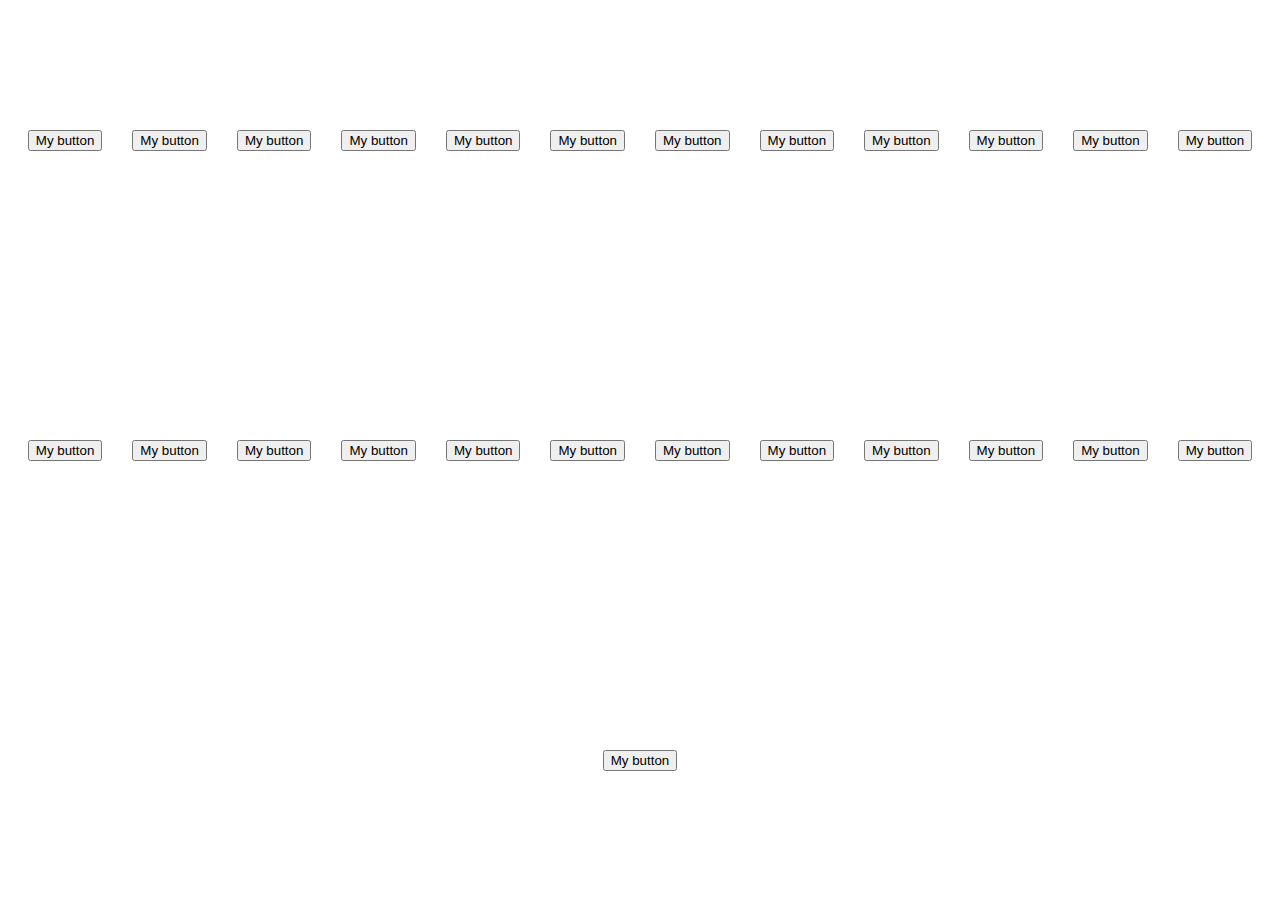
==== commit 9767cb56: "Update" ====
--- a/tooltip.html
+++ b/tooltip.html
@@ -55,620 +55,7 @@
 <button class="initTooltip" data-content="Nội dung cần hiển thị">My button</button>
 <button class="initTooltip" data-content="Nội dung cần hiển thị <b>bao gồm code html</b>">My button</button>
 <button class="initTooltip" data-content="Nội dung cần hiển thị">My button</button>
-<button class="initTooltip" data-content="Nội dung cần hiển thị <b>bao gồm code html</b>">My button</button>
-<button class="initTooltip" data-content="Nội dung cần hiển thị">My button</button>
-<button class="initTooltip" data-content="Nội dung cần hiển thị <b>bao gồm code html</b>">My button</button>
-<button class="initTooltip" data-content="Nội dung cần hiển thị">My button</button>
-<button class="initTooltip" data-content="Nội dung cần hiển thị <b>bao gồm code html</b>">My button</button>
-<button class="initTooltip" data-content="Nội dung cần hiển thị">My button</button>
-<button class="initTooltip" data-content="Nội dung cần hiển thị <b>bao gồm code html</b>">My button</button>
-<button class="initTooltip" data-content="Nội dung cần hiển thị">My button</button>
-<button class="initTooltip" data-content="Nội dung cần hiển thị <b>bao gồm code html</b>">My button</button>
-<button class="initTooltip" data-content="Nội dung cần hiển thị">My button</button>
-<button class="initTooltip" data-content="Nội dung cần hiển thị <b>bao gồm code html</b>">My button</button>
-<button class="initTooltip" data-content="Nội dung cần hiển thị">My button</button>
-<button class="initTooltip" data-content="Nội dung cần hiển thị <b>bao gồm code html</b>">My button</button>
-<button class="initTooltip" data-content="Nội dung cần hiển thị">My button</button>
-<button class="initTooltip" data-content="Nội dung cần hiển thị <b>bao gồm code html</b>">My button</button>
-<button class="initTooltip" data-content="Nội dung cần hiển thị">My button</button>
-<button class="initTooltip" data-content="Nội dung cần hiển thị <b>bao gồm code html</b>">My button</button>
-<button class="initTooltip" data-content="Nội dung cần hiển thị">My button</button>
-<button class="initTooltip" data-content="Nội dung cần hiển thị <b>bao gồm code html</b>">My button</button>
-<button class="initTooltip" data-content="Nội dung cần hiển thị">My button</button>
-<button class="initTooltip" data-content="Nội dung cần hiển thị <b>bao gồm code html</b>">My button</button>
-<button class="initTooltip" data-content="Nội dung cần hiển thị">My button</button>
-<button class="initTooltip" data-content="Nội dung cần hiển thị <b>bao gồm code html</b>">My button</button>
-<button class="initTooltip" data-content="Nội dung cần hiển thị">My button</button>
-<button class="initTooltip" data-content="Nội dung cần hiển thị <b>bao gồm code html</b>">My button</button>
-<button class="initTooltip" data-content="Nội dung cần hiển thị">My button</button>
-<button class="initTooltip" data-content="Nội dung cần hiển thị <b>bao gồm code html</b>">My button</button>
-<button class="initTooltip" data-content="Nội dung cần hiển thị">My button</button>
-<button class="initTooltip" data-content="Nội dung cần hiển thị <b>bao gồm code html</b>">My button</button>
-<button class="initTooltip" data-content="Nội dung cần hiển thị">My button</button>
-<button class="initTooltip" data-content="Nội dung cần hiển thị <b>bao gồm code html</b>">My button</button>
-<button class="initTooltip" data-content="Nội dung cần hiển thị">My button</button>
-<button class="initTooltip" data-content="Nội dung cần hiển thị <b>bao gồm code html</b>">My button</button>
-<button class="initTooltip" data-content="Nội dung cần hiển thị">My button</button>
-<button class="initTooltip" data-content="Nội dung cần hiển thị <b>bao gồm code html</b>">My button</button>
-<button class="initTooltip" data-content="Nội dung cần hiển thị">My button</button>
-<button class="initTooltip" data-content="Nội dung cần hiển thị <b>bao gồm code html</b>">My button</button>
-<button class="initTooltip" data-content="Nội dung cần hiển thị">My button</button>
-<button class="initTooltip" data-content="Nội dung cần hiển thị <b>bao gồm code html</b>">My button</button>
-<button class="initTooltip" data-content="Nội dung cần hiển thị">My button</button>
-<button class="initTooltip" data-content="Nội dung cần hiển thị <b>bao gồm code html</b>">My button</button>
-<button class="initTooltip" data-content="Nội dung cần hiển thị">My button</button>
-<button class="initTooltip" data-content="Nội dung cần hiển thị <b>bao gồm code html</b>">My button</button>
-<button class="initTooltip" data-content="Nội dung cần hiển thị">My button</button>
-<button class="initTooltip" data-content="Nội dung cần hiển thị <b>bao gồm code html</b>">My button</button>
-<button class="initTooltip" data-content="Nội dung cần hiển thị">My button</button>
-<button class="initTooltip" data-content="Nội dung cần hiển thị <b>bao gồm code html</b>">My button</button>
-<button class="initTooltip" data-content="Nội dung cần hiển thị">My button</button>
-<button class="initTooltip" data-content="Nội dung cần hiển thị <b>bao gồm code html</b>">My button</button>
-<button class="initTooltip" data-content="Nội dung cần hiển thị">My button</button>
-<button class="initTooltip" data-content="Nội dung cần hiển thị <b>bao gồm code html</b>">My button</button>
-<button class="initTooltip" data-content="Nội dung cần hiển thị">My button</button>
-<button class="initTooltip" data-content="Nội dung cần hiển thị <b>bao gồm code html</b>">My button</button>
-<button class="initTooltip" data-content="Nội dung cần hiển thị">My button</button>
-<button class="initTooltip" data-content="Nội dung cần hiển thị <b>bao gồm code html</b>">My button</button>
-<button class="initTooltip" data-content="Nội dung cần hiển thị">My button</button>
-<button class="initTooltip" data-content="Nội dung cần hiển thị <b>bao gồm code html</b>">My button</button>
-<button class="initTooltip" data-content="Nội dung cần hiển thị">My button</button>
-<button class="initTooltip" data-content="Nội dung cần hiển thị <b>bao gồm code html</b>">My button</button>
-<button class="initTooltip" data-content="Nội dung cần hiển thị">My button</button>
-<button class="initTooltip" data-content="Nội dung cần hiển thị <b>bao gồm code html</b>">My button</button>
-<button class="initTooltip" data-content="Nội dung cần hiển thị">My button</button>
-<button class="initTooltip" data-content="Nội dung cần hiển thị <b>bao gồm code html</b>">My button</button>
-<button class="initTooltip" data-content="Nội dung cần hiển thị">My button</button>
-<button class="initTooltip" data-content="Nội dung cần hiển thị <b>bao gồm code html</b>">My button</button>
-<button class="initTooltip" data-content="Nội dung cần hiển thị">My button</button>
-<button class="initTooltip" data-content="Nội dung cần hiển thị <b>bao gồm code html</b>">My button</button>
-<button class="initTooltip" data-content="Nội dung cần hiển thị">My button</button>
-<button class="initTooltip" data-content="Nội dung cần hiển thị <b>bao gồm code html</b>">My button</button>
-<button class="initTooltip" data-content="Nội dung cần hiển thị">My button</button>
-<button class="initTooltip" data-content="Nội dung cần hiển thị <b>bao gồm code html</b>">My button</button>
-<button class="initTooltip" data-content="Nội dung cần hiển thị">My button</button>
-<button class="initTooltip" data-content="Nội dung cần hiển thị <b>bao gồm code html</b>">My button</button>
-<button class="initTooltip" data-content="Nội dung cần hiển thị">My button</button>
-<button class="initTooltip" data-content="Nội dung cần hiển thị <b>bao gồm code html</b>">My button</button>
-<button class="initTooltip" data-content="Nội dung cần hiển thị">My button</button>
-<button class="initTooltip" data-content="Nội dung cần hiển thị <b>bao gồm code html</b>">My button</button>
-<button class="initTooltip" data-content="Nội dung cần hiển thị">My button</button>
-<button class="initTooltip" data-content="Nội dung cần hiển thị <b>bao gồm code html</b>">My button</button>
-<button class="initTooltip" data-content="Nội dung cần hiển thị">My button</button>
-<button class="initTooltip" data-content="Nội dung cần hiển thị <b>bao gồm code html</b>">My button</button>
-<button class="initTooltip" data-content="Nội dung cần hiển thị">My button</button>
-<button class="initTooltip" data-content="Nội dung cần hiển thị <b>bao gồm code html</b>">My button</button>
-<button class="initTooltip" data-content="Nội dung cần hiển thị">My button</button>
-<button class="initTooltip" data-content="Nội dung cần hiển thị <b>bao gồm code html</b>">My button</button>
-<button class="initTooltip" data-content="Nội dung cần hiển thị">My button</button>
-<button class="initTooltip" data-content="Nội dung cần hiển thị <b>bao gồm code html</b>">My button</button>
-<button class="initTooltip" data-content="Nội dung cần hiển thị">My button</button>
-<button class="initTooltip" data-content="Nội dung cần hiển thị <b>bao gồm code html</b>">My button</button>
-<button class="initTooltip" data-content="Nội dung cần hiển thị">My button</button>
-<button class="initTooltip" data-content="Nội dung cần hiển thị <b>bao gồm code html</b>">My button</button>
-<button class="initTooltip" data-content="Nội dung cần hiển thị">My button</button>
-<button class="initTooltip" data-content="Nội dung cần hiển thị <b>bao gồm code html</b>">My button</button>
-<button class="initTooltip" data-content="Nội dung cần hiển thị">My button</button>
-<button class="initTooltip" data-content="Nội dung cần hiển thị <b>bao gồm code html</b>">My button</button>
-<button class="initTooltip" data-content="Nội dung cần hiển thị">My button</button>
-<button class="initTooltip" data-content="Nội dung cần hiển thị <b>bao gồm code html</b>">My button</button>
-<button class="initTooltip" data-content="Nội dung cần hiển thị">My button</button>
-<button class="initTooltip" data-content="Nội dung cần hiển thị <b>bao gồm code html</b>">My button</button>
-<button class="initTooltip" data-content="Nội dung cần hiển thị">My button</button>
-<button class="initTooltip" data-content="Nội dung cần hiển thị <b>bao gồm code html</b>">My button</button>
-<button class="initTooltip" data-content="Nội dung cần hiển thị">My button</button>
-<button class="initTooltip" data-content="Nội dung cần hiển thị <b>bao gồm code html</b>">My button</button>
-<button class="initTooltip" data-content="Nội dung cần hiển thị">My button</button>
-<button class="initTooltip" data-content="Nội dung cần hiển thị <b>bao gồm code html</b>">My button</button>
-<button class="initTooltip" data-content="Nội dung cần hiển thị">My button</button>
-<button class="initTooltip" data-content="Nội dung cần hiển thị <b>bao gồm code html</b>">My button</button>
-<button class="initTooltip" data-content="Nội dung cần hiển thị">My button</button>
-<button class="initTooltip" data-content="Nội dung cần hiển thị <b>bao gồm code html</b>">My button</button>
-<button class="initTooltip" data-content="Nội dung cần hiển thị">My button</button>
-<button class="initTooltip" data-content="Nội dung cần hiển thị <b>bao gồm code html</b>">My button</button>
-<button class="initTooltip" data-content="Nội dung cần hiển thị">My button</button>
-<button class="initTooltip" data-content="Nội dung cần hiển thị <b>bao gồm code html</b>">My button</button>
-<button class="initTooltip" data-content="Nội dung cần hiển thị">My button</button>
-<button class="initTooltip" data-content="Nội dung cần hiển thị <b>bao gồm code html</b>">My button</button>
-<button class="initTooltip" data-content="Nội dung cần hiển thị">My button</button>
-<button class="initTooltip" data-content="Nội dung cần hiển thị <b>bao gồm code html</b>">My button</button>
-<button class="initTooltip" data-content="Nội dung cần hiển thị">My button</button>
-<button class="initTooltip" data-content="Nội dung cần hiển thị <b>bao gồm code html</b>">My button</button>
-<button class="initTooltip" data-content="Nội dung cần hiển thị">My button</button>
-<button class="initTooltip" data-content="Nội dung cần hiển thị <b>bao gồm code html</b>">My button</button>
-<button class="initTooltip" data-content="Nội dung cần hiển thị">My button</button>
-<button class="initTooltip" data-content="Nội dung cần hiển thị <b>bao gồm code html</b>">My button</button>
-<button class="initTooltip" data-content="Nội dung cần hiển thị">My button</button>
-<button class="initTooltip" data-content="Nội dung cần hiển thị <b>bao gồm code html</b>">My button</button>
-<button class="initTooltip" data-content="Nội dung cần hiển thị">My button</button>
-<button class="initTooltip" data-content="Nội dung cần hiển thị <b>bao gồm code html</b>">My button</button>
-<button class="initTooltip" data-content="Nội dung cần hiển thị">My button</button>
-<button class="initTooltip" data-content="Nội dung cần hiển thị <b>bao gồm code html</b>">My button</button>
-<button class="initTooltip" data-content="Nội dung cần hiển thị">My button</button>
-<button class="initTooltip" data-content="Nội dung cần hiển thị <b>bao gồm code html</b>">My button</button>
-<button class="initTooltip" data-content="Nội dung cần hiển thị">My button</button>
-<button class="initTooltip" data-content="Nội dung cần hiển thị <b>bao gồm code html</b>">My button</button>
-<button class="initTooltip" data-content="Nội dung cần hiển thị">My button</button>
-<button class="initTooltip" data-content="Nội dung cần hiển thị <b>bao gồm code html</b>">My button</button>
-<button class="initTooltip" data-content="Nội dung cần hiển thị">My button</button>
-<button class="initTooltip" data-content="Nội dung cần hiển thị <b>bao gồm code html</b>">My button</button>
-<button class="initTooltip" data-content="Nội dung cần hiển thị">My button</button>
-<button class="initTooltip" data-content="Nội dung cần hiển thị <b>bao gồm code html</b>">My button</button>
-<button class="initTooltip" data-content="Nội dung cần hiển thị">My button</button>
-<button class="initTooltip" data-content="Nội dung cần hiển thị <b>bao gồm code html</b>">My button</button>
-<button class="initTooltip" data-content="Nội dung cần hiển thị">My button</button>
-<button class="initTooltip" data-content="Nội dung cần hiển thị <b>bao gồm code html</b>">My button</button>
-<button class="initTooltip" data-content="Nội dung cần hiển thị">My button</button>
-<button class="initTooltip" data-content="Nội dung cần hiển thị <b>bao gồm code html</b>">My button</button>
-<button class="initTooltip" data-content="Nội dung cần hiển thị">My button</button>
-<button class="initTooltip" data-content="Nội dung cần hiển thị <b>bao gồm code html</b>">My button</button>
-<button class="initTooltip" data-content="Nội dung cần hiển thị">My button</button>
-<button class="initTooltip" data-content="Nội dung cần hiển thị <b>bao gồm code html</b>">My button</button>
-<button class="initTooltip" data-content="Nội dung cần hiển thị">My button</button>
-<button class="initTooltip" data-content="Nội dung cần hiển thị <b>bao gồm code html</b>">My button</button>
-<button class="initTooltip" data-content="Nội dung cần hiển thị">My button</button>
-<button class="initTooltip" data-content="Nội dung cần hiển thị <b>bao gồm code html</b>">My button</button>
-<button class="initTooltip" data-content="Nội dung cần hiển thị">My button</button>
-<button class="initTooltip" data-content="Nội dung cần hiển thị <b>bao gồm code html</b>">My button</button>
-<button class="initTooltip" data-content="Nội dung cần hiển thị">My button</button>
-<button class="initTooltip" data-content="Nội dung cần hiển thị <b>bao gồm code html</b>">My button</button>
-<button class="initTooltip" data-content="Nội dung cần hiển thị">My button</button>
-<button class="initTooltip" data-content="Nội dung cần hiển thị <b>bao gồm code html</b>">My button</button>
-<button class="initTooltip" data-content="Nội dung cần hiển thị">My button</button>
-<button class="initTooltip" data-content="Nội dung cần hiển thị <b>bao gồm code html</b>">My button</button>
-<button class="initTooltip" data-content="Nội dung cần hiển thị">My button</button>
-<button class="initTooltip" data-content="Nội dung cần hiển thị <b>bao gồm code html</b>">My button</button>
-<button class="initTooltip" data-content="Nội dung cần hiển thị">My button</button>
-<button class="initTooltip" data-content="Nội dung cần hiển thị <b>bao gồm code html</b>">My button</button>
-<button class="initTooltip" data-content="Nội dung cần hiển thị">My button</button>
-<button class="initTooltip" data-content="Nội dung cần hiển thị <b>bao gồm code html</b>">My button</button>
-<button class="initTooltip" data-content="Nội dung cần hiển thị">My button</button>
-<button class="initTooltip" data-content="Nội dung cần hiển thị <b>bao gồm code html</b>">My button</button>
-<button class="initTooltip" data-content="Nội dung cần hiển thị">My button</button>
-<button class="initTooltip" data-content="Nội dung cần hiển thị <b>bao gồm code html</b>">My button</button>
-<button class="initTooltip" data-content="Nội dung cần hiển thị">My button</button>
-<button class="initTooltip" data-content="Nội dung cần hiển thị <b>bao gồm code html</b>">My button</button>
-<button class="initTooltip" data-content="Nội dung cần hiển thị">My button</button>
-<button class="initTooltip" data-content="Nội dung cần hiển thị <b>bao gồm code html</b>">My button</button>
-<button class="initTooltip" data-content="Nội dung cần hiển thị">My button</button>
-<button class="initTooltip" data-content="Nội dung cần hiển thị <b>bao gồm code html</b>">My button</button>
-<button class="initTooltip" data-content="Nội dung cần hiển thị">My button</button>
-<button class="initTooltip" data-content="Nội dung cần hiển thị <b>bao gồm code html</b>">My button</button>
-<button class="initTooltip" data-content="Nội dung cần hiển thị">My button</button>
-<button class="initTooltip" data-content="Nội dung cần hiển thị <b>bao gồm code html</b>">My button</button>
-<button class="initTooltip" data-content="Nội dung cần hiển thị">My button</button>
-<button class="initTooltip" data-content="Nội dung cần hiển thị <b>bao gồm code html</b>">My button</button>
-<button class="initTooltip" data-content="Nội dung cần hiển thị">My button</button>
-<button class="initTooltip" data-content="Nội dung cần hiển thị <b>bao gồm code html</b>">My button</button>
-<button class="initTooltip" data-content="Nội dung cần hiển thị">My button</button>
-<button class="initTooltip" data-content="Nội dung cần hiển thị <b>bao gồm code html</b>">My button</button>
-<button class="initTooltip" data-content="Nội dung cần hiển thị">My button</button>
-<button class="initTooltip" data-content="Nội dung cần hiển thị <b>bao gồm code html</b>">My button</button>
-<button class="initTooltip" data-content="Nội dung cần hiển thị">My button</button>
-<button class="initTooltip" data-content="Nội dung cần hiển thị <b>bao gồm code html</b>">My button</button>
-<button class="initTooltip" data-content="Nội dung cần hiển thị">My button</button>
-<button class="initTooltip" data-content="Nội dung cần hiển thị <b>bao gồm code html</b>">My button</button>
-<button class="initTooltip" data-content="Nội dung cần hiển thị">My button</button>
-<button class="initTooltip" data-content="Nội dung cần hiển thị <b>bao gồm code html</b>">My button</button>
-<button class="initTooltip" data-content="Nội dung cần hiển thị">My button</button>
-<button class="initTooltip" data-content="Nội dung cần hiển thị <b>bao gồm code html</b>">My button</button>
-<button class="initTooltip" data-content="Nội dung cần hiển thị">My button</button>
-<button class="initTooltip" data-content="Nội dung cần hiển thị <b>bao gồm code html</b>">My button</button>
-<button class="initTooltip" data-content="Nội dung cần hiển thị">My button</button>
-<button class="initTooltip" data-content="Nội dung cần hiển thị <b>bao gồm code html</b>">My button</button>
-<button class="initTooltip" data-content="Nội dung cần hiển thị">My button</button>
-<button class="initTooltip" data-content="Nội dung cần hiển thị <b>bao gồm code html</b>">My button</button>
-<button class="initTooltip" data-content="Nội dung cần hiển thị">My button</button>
-<button class="initTooltip" data-content="Nội dung cần hiển thị <b>bao gồm code html</b>">My button</button>
-<button class="initTooltip" data-content="Nội dung cần hiển thị">My button</button>
-<button class="initTooltip" data-content="Nội dung cần hiển thị <b>bao gồm code html</b>">My button</button>
-<button class="initTooltip" data-content="Nội dung cần hiển thị">My button</button>
-<button class="initTooltip" data-content="Nội dung cần hiển thị <b>bao gồm code html</b>">My button</button>
-<button class="initTooltip" data-content="Nội dung cần hiển thị">My button</button>
-<button class="initTooltip" data-content="Nội dung cần hiển thị <b>bao gồm code html</b>">My button</button>
-<button class="initTooltip" data-content="Nội dung cần hiển thị">My button</button>
-<button class="initTooltip" data-content="Nội dung cần hiển thị <b>bao gồm code html</b>">My button</button>
-<button class="initTooltip" data-content="Nội dung cần hiển thị">My button</button>
-<button class="initTooltip" data-content="Nội dung cần hiển thị <b>bao gồm code html</b>">My button</button>
-<button class="initTooltip" data-content="Nội dung cần hiển thị">My button</button>
-<button class="initTooltip" data-content="Nội dung cần hiển thị <b>bao gồm code html</b>">My button</button>
-<button class="initTooltip" data-content="Nội dung cần hiển thị">My button</button>
-<button class="initTooltip" data-content="Nội dung cần hiển thị <b>bao gồm code html</b>">My button</button>
-<button class="initTooltip" data-content="Nội dung cần hiển thị">My button</button>
-<button class="initTooltip" data-content="Nội dung cần hiển thị <b>bao gồm code html</b>">My button</button>
-<button class="initTooltip" data-content="Nội dung cần hiển thị">My button</button>
-<button class="initTooltip" data-content="Nội dung cần hiển thị <b>bao gồm code html</b>">My button</button>
-<button class="initTooltip" data-content="Nội dung cần hiển thị">My button</button>
-<button class="initTooltip" data-content="Nội dung cần hiển thị <b>bao gồm code html</b>">My button</button>
-<button class="initTooltip" data-content="Nội dung cần hiển thị">My button</button>
-<button class="initTooltip" data-content="Nội dung cần hiển thị <b>bao gồm code html</b>">My button</button>
-<button class="initTooltip" data-content="Nội dung cần hiển thị">My button</button>
-<button class="initTooltip" data-content="Nội dung cần hiển thị <b>bao gồm code html</b>">My button</button>
-<button class="initTooltip" data-content="Nội dung cần hiển thị">My button</button>
-<button class="initTooltip" data-content="Nội dung cần hiển thị <b>bao gồm code html</b>">My button</button>
-<button class="initTooltip" data-content="Nội dung cần hiển thị">My button</button>
-<button class="initTooltip" data-content="Nội dung cần hiển thị <b>bao gồm code html</b>">My button</button>
-<button class="initTooltip" data-content="Nội dung cần hiển thị">My button</button>
-<button class="initTooltip" data-content="Nội dung cần hiển thị <b>bao gồm code html</b>">My button</button>
-<button class="initTooltip" data-content="Nội dung cần hiển thị">My button</button>
-<button class="initTooltip" data-content="Nội dung cần hiển thị <b>bao gồm code html</b>">My button</button>
-<button class="initTooltip" data-content="Nội dung cần hiển thị">My button</button>
-<button class="initTooltip" data-content="Nội dung cần hiển thị <b>bao gồm code html</b>">My button</button>
-<button class="initTooltip" data-content="Nội dung cần hiển thị">My button</button>
-<button class="initTooltip" data-content="Nội dung cần hiển thị <b>bao gồm code html</b>">My button</button>
-<button class="initTooltip" data-content="Nội dung cần hiển thị">My button</button>
-<button class="initTooltip" data-content="Nội dung cần hiển thị <b>bao gồm code html</b>">My button</button>
-<button class="initTooltip" data-content="Nội dung cần hiển thị">My button</button>
-<button class="initTooltip" data-content="Nội dung cần hiển thị <b>bao gồm code html</b>">My button</button>
-<button class="initTooltip" data-content="Nội dung cần hiển thị">My button</button>
-<button class="initTooltip" data-content="Nội dung cần hiển thị <b>bao gồm code html</b>">My button</button>
-<button class="initTooltip" data-content="Nội dung cần hiển thị">My button</button>
-<button class="initTooltip" data-content="Nội dung cần hiển thị <b>bao gồm code html</b>">My button</button>
-<button class="initTooltip" data-content="Nội dung cần hiển thị">My button</button>
-<button class="initTooltip" data-content="Nội dung cần hiển thị <b>bao gồm code html</b>">My button</button>
-<button class="initTooltip" data-content="Nội dung cần hiển thị">My button</button>
-<button class="initTooltip" data-content="Nội dung cần hiển thị <b>bao gồm code html</b>">My button</button>
-<button class="initTooltip" data-content="Nội dung cần hiển thị">My button</button>
-<button class="initTooltip" data-content="Nội dung cần hiển thị <b>bao gồm code html</b>">My button</button>
-<button class="initTooltip" data-content="Nội dung cần hiển thị">My button</button>
-<button class="initTooltip" data-content="Nội dung cần hiển thị <b>bao gồm code html</b>">My button</button>
-<button class="initTooltip" data-content="Nội dung cần hiển thị">My button</button>
-<button class="initTooltip" data-content="Nội dung cần hiển thị <b>bao gồm code html</b>">My button</button>
-<button class="initTooltip" data-content="Nội dung cần hiển thị">My button</button>
-<button class="initTooltip" data-content="Nội dung cần hiển thị <b>bao gồm code html</b>">My button</button>
-<button class="initTooltip" data-content="Nội dung cần hiển thị">My button</button>
-<button class="initTooltip" data-content="Nội dung cần hiển thị <b>bao gồm code html</b>">My button</button>
-<button class="initTooltip" data-content="Nội dung cần hiển thị">My button</button>
-<button class="initTooltip" data-content="Nội dung cần hiển thị <b>bao gồm code html</b>">My button</button>
-<button class="initTooltip" data-content="Nội dung cần hiển thị">My button</button>
-<button class="initTooltip" data-content="Nội dung cần hiển thị <b>bao gồm code html</b>">My button</button>
-<button class="initTooltip" data-content="Nội dung cần hiển thị">My button</button>
-<button class="initTooltip" data-content="Nội dung cần hiển thị <b>bao gồm code html</b>">My button</button>
-<button class="initTooltip" data-content="Nội dung cần hiển thị">My button</button>
-<button class="initTooltip" data-content="Nội dung cần hiển thị <b>bao gồm code html</b>">My button</button>
-<button class="initTooltip" data-content="Nội dung cần hiển thị">My button</button>
-<button class="initTooltip" data-content="Nội dung cần hiển thị <b>bao gồm code html</b>">My button</button>
-<button class="initTooltip" data-content="Nội dung cần hiển thị">My button</button>
-<button class="initTooltip" data-content="Nội dung cần hiển thị <b>bao gồm code html</b>">My button</button>
-<button class="initTooltip" data-content="Nội dung cần hiển thị">My button</button>
-<button class="initTooltip" data-content="Nội dung cần hiển thị <b>bao gồm code html</b>">My button</button>
-<button class="initTooltip" data-content="Nội dung cần hiển thị">My button</button>
-<button class="initTooltip" data-content="Nội dung cần hiển thị <b>bao gồm code html</b>">My button</button>
-<button class="initTooltip" data-content="Nội dung cần hiển thị">My button</button>
-<button class="initTooltip" data-content="Nội dung cần hiển thị <b>bao gồm code html</b>">My button</button>
-<button class="initTooltip" data-content="Nội dung cần hiển thị">My button</button>
-<button class="initTooltip" data-content="Nội dung cần hiển thị <b>bao gồm code html</b>">My button</button>
-<button class="initTooltip" data-content="Nội dung cần hiển thị">My button</button>
-<button class="initTooltip" data-content="Nội dung cần hiển thị <b>bao gồm code html</b>">My button</button>
-<button class="initTooltip" data-content="Nội dung cần hiển thị">My button</button>
-<button class="initTooltip" data-content="Nội dung cần hiển thị <b>bao gồm code html</b>">My button</button>
-<button class="initTooltip" data-content="Nội dung cần hiển thị">My button</button>
-<button class="initTooltip" data-content="Nội dung cần hiển thị <b>bao gồm code html</b>">My button</button>
-<button class="initTooltip" data-content="Nội dung cần hiển thị">My button</button>
-<button class="initTooltip" data-content="Nội dung cần hiển thị <b>bao gồm code html</b>">My button</button>
-<button class="initTooltip" data-content="Nội dung cần hiển thị">My button</button>
-<button class="initTooltip" data-content="Nội dung cần hiển thị <b>bao gồm code html</b>">My button</button>
-<button class="initTooltip" data-content="Nội dung cần hiển thị">My button</button>
-<button class="initTooltip" data-content="Nội dung cần hiển thị <b>bao gồm code html</b>">My button</button>
-<button class="initTooltip" data-content="Nội dung cần hiển thị">My button</button>
-<button class="initTooltip" data-content="Nội dung cần hiển thị <b>bao gồm code html</b>">My button</button>
-<button class="initTooltip" data-content="Nội dung cần hiển thị">My button</button>
-<button class="initTooltip" data-content="Nội dung cần hiển thị <b>bao gồm code html</b>">My button</button>
-<button class="initTooltip" data-content="Nội dung cần hiển thị">My button</button>
-<button class="initTooltip" data-content="Nội dung cần hiển thị <b>bao gồm code html</b>">My button</button>
-<button class="initTooltip" data-content="Nội dung cần hiển thị">My button</button>
-<button class="initTooltip" data-content="Nội dung cần hiển thị <b>bao gồm code html</b>">My button</button>
-<button class="initTooltip" data-content="Nội dung cần hiển thị">My button</button>
-<button class="initTooltip" data-content="Nội dung cần hiển thị <b>bao gồm code html</b>">My button</button>
-<button class="initTooltip" data-content="Nội dung cần hiển thị">My button</button>
-<button class="initTooltip" data-content="Nội dung cần hiển thị <b>bao gồm code html</b>">My button</button>
-<button class="initTooltip" data-content="Nội dung cần hiển thị">My button</button>
-<button class="initTooltip" data-content="Nội dung cần hiển thị <b>bao gồm code html</b>">My button</button>
-<button class="initTooltip" data-content="Nội dung cần hiển thị">My button</button>
-<button class="initTooltip" data-content="Nội dung cần hiển thị <b>bao gồm code html</b>">My button</button>
-<button class="initTooltip" data-content="Nội dung cần hiển thị">My button</button>
-<button class="initTooltip" data-content="Nội dung cần hiển thị <b>bao gồm code html</b>">My button</button>
-<button class="initTooltip" data-content="Nội dung cần hiển thị">My button</button>
-<button class="initTooltip" data-content="Nội dung cần hiển thị <b>bao gồm code html</b>">My button</button>
-<button class="initTooltip" data-content="Nội dung cần hiển thị">My button</button>
-<button class="initTooltip" data-content="Nội dung cần hiển thị <b>bao gồm code html</b>">My button</button>
-<button class="initTooltip" data-content="Nội dung cần hiển thị">My button</button>
-<button class="initTooltip" data-content="Nội dung cần hiển thị <b>bao gồm code html</b>">My button</button>
-<button class="initTooltip" data-content="Nội dung cần hiển thị">My button</button>
-<button class="initTooltip" data-content="Nội dung cần hiển thị <b>bao gồm code html</b>">My button</button>
-<button class="initTooltip" data-content="Nội dung cần hiển thị">My button</button>
-<button class="initTooltip" data-content="Nội dung cần hiển thị <b>bao gồm code html</b>">My button</button>
-<button class="initTooltip" data-content="Nội dung cần hiển thị">My button</button>
-<button class="initTooltip" data-content="Nội dung cần hiển thị <b>bao gồm code html</b>">My button</button>
-<button class="initTooltip" data-content="Nội dung cần hiển thị">My button</button>
-<button class="initTooltip" data-content="Nội dung cần hiển thị <b>bao gồm code html</b>">My button</button>
-<button class="initTooltip" data-content="Nội dung cần hiển thị">My button</button>
-<button class="initTooltip" data-content="Nội dung cần hiển thị <b>bao gồm code html</b>">My button</button>
-<button class="initTooltip" data-content="Nội dung cần hiển thị">My button</button>
-<button class="initTooltip" data-content="Nội dung cần hiển thị <b>bao gồm code html</b>">My button</button>
-<button class="initTooltip" data-content="Nội dung cần hiển thị">My button</button>
-<button class="initTooltip" data-content="Nội dung cần hiển thị <b>bao gồm code html</b>">My button</button>
-<button class="initTooltip" data-content="Nội dung cần hiển thị">My button</button>
-<button class="initTooltip" data-content="Nội dung cần hiển thị <b>bao gồm code html</b>">My button</button>
-<button class="initTooltip" data-content="Nội dung cần hiển thị">My button</button>
-<button class="initTooltip" data-content="Nội dung cần hiển thị <b>bao gồm code html</b>">My button</button>
-<button class="initTooltip" data-content="Nội dung cần hiển thị">My button</button>
-<button class="initTooltip" data-content="Nội dung cần hiển thị <b>bao gồm code html</b>">My button</button>
-<button class="initTooltip" data-content="Nội dung cần hiển thị">My button</button>
-<button class="initTooltip" data-content="Nội dung cần hiển thị <b>bao gồm code html</b>">My button</button>
-<button class="initTooltip" data-content="Nội dung cần hiển thị">My button</button>
-<button class="initTooltip" data-content="Nội dung cần hiển thị <b>bao gồm code html</b>">My button</button>
-<button class="initTooltip" data-content="Nội dung cần hiển thị">My button</button>
-<button class="initTooltip" data-content="Nội dung cần hiển thị <b>bao gồm code html</b>">My button</button>
-<button class="initTooltip" data-content="Nội dung cần hiển thị">My button</button>
-<button class="initTooltip" data-content="Nội dung cần hiển thị <b>bao gồm code html</b>">My button</button>
-<button class="initTooltip" data-content="Nội dung cần hiển thị">My button</button>
-<button class="initTooltip" data-content="Nội dung cần hiển thị <b>bao gồm code html</b>">My button</button>
-<button class="initTooltip" data-content="Nội dung cần hiển thị">My button</button>
-<button class="initTooltip" data-content="Nội dung cần hiển thị <b>bao gồm code html</b>">My button</button>
-<button class="initTooltip" data-content="Nội dung cần hiển thị">My button</button>
-<button class="initTooltip" data-content="Nội dung cần hiển thị <b>bao gồm code html</b>">My button</button>
-<button class="initTooltip" data-content="Nội dung cần hiển thị">My button</button>
-<button class="initTooltip" data-content="Nội dung cần hiển thị <b>bao gồm code html</b>">My button</button>
-<button class="initTooltip" data-content="Nội dung cần hiển thị">My button</button>
-<button class="initTooltip" data-content="Nội dung cần hiển thị <b>bao gồm code html</b>">My button</button>
-<button class="initTooltip" data-content="Nội dung cần hiển thị">My button</button>
-<button class="initTooltip" data-content="Nội dung cần hiển thị <b>bao gồm code html</b>">My button</button>
-<button class="initTooltip" data-content="Nội dung cần hiển thị">My button</button>
-<button class="initTooltip" data-content="Nội dung cần hiển thị <b>bao gồm code html</b>">My button</button>
-<button class="initTooltip" data-content="Nội dung cần hiển thị">My button</button>
-<button class="initTooltip" data-content="Nội dung cần hiển thị <b>bao gồm code html</b>">My button</button>
-<button class="initTooltip" data-content="Nội dung cần hiển thị">My button</button>
-<button class="initTooltip" data-content="Nội dung cần hiển thị <b>bao gồm code html</b>">My button</button>
-<button class="initTooltip" data-content="Nội dung cần hiển thị">My button</button>
-<button class="initTooltip" data-content="Nội dung cần hiển thị <b>bao gồm code html</b>">My button</button>
-<button class="initTooltip" data-content="Nội dung cần hiển thị">My button</button>
-<button class="initTooltip" data-content="Nội dung cần hiển thị <b>bao gồm code html</b>">My button</button>
-<button class="initTooltip" data-content="Nội dung cần hiển thị">My button</button>
-<button class="initTooltip" data-content="Nội dung cần hiển thị <b>bao gồm code html</b>">My button</button>
-<button class="initTooltip" data-content="Nội dung cần hiển thị">My button</button>
-<button class="initTooltip" data-content="Nội dung cần hiển thị <b>bao gồm code html</b>">My button</button>
-<button class="initTooltip" data-content="Nội dung cần hiển thị">My button</button>
-<button class="initTooltip" data-content="Nội dung cần hiển thị <b>bao gồm code html</b>">My button</button>
-<button class="initTooltip" data-content="Nội dung cần hiển thị">My button</button>
-<button class="initTooltip" data-content="Nội dung cần hiển thị <b>bao gồm code html</b>">My button</button>
-<button class="initTooltip" data-content="Nội dung cần hiển thị">My button</button>
-<button class="initTooltip" data-content="Nội dung cần hiển thị <b>bao gồm code html</b>">My button</button>
-<button class="initTooltip" data-content="Nội dung cần hiển thị">My button</button>
-<button class="initTooltip" data-content="Nội dung cần hiển thị <b>bao gồm code html</b>">My button</button>
-<button class="initTooltip" data-content="Nội dung cần hiển thị">My button</button>
-<button class="initTooltip" data-content="Nội dung cần hiển thị <b>bao gồm code html</b>">My button</button>
-<button class="initTooltip" data-content="Nội dung cần hiển thị">My button</button>
-<button class="initTooltip" data-content="Nội dung cần hiển thị <b>bao gồm code html</b>">My button</button>
-<button class="initTooltip" data-content="Nội dung cần hiển thị">My button</button>
-<button class="initTooltip" data-content="Nội dung cần hiển thị <b>bao gồm code html</b>">My button</button>
-<button class="initTooltip" data-content="Nội dung cần hiển thị">My button</button>
-<button class="initTooltip" data-content="Nội dung cần hiển thị <b>bao gồm code html</b>">My button</button>
-<button class="initTooltip" data-content="Nội dung cần hiển thị">My button</button>
-<button class="initTooltip" data-content="Nội dung cần hiển thị <b>bao gồm code html</b>">My button</button>
-<button class="initTooltip" data-content="Nội dung cần hiển thị">My button</button>
-<button class="initTooltip" data-content="Nội dung cần hiển thị <b>bao gồm code html</b>">My button</button>
-<button class="initTooltip" data-content="Nội dung cần hiển thị">My button</button>
-<button class="initTooltip" data-content="Nội dung cần hiển thị <b>bao gồm code html</b>">My button</button>
-<button class="initTooltip" data-content="Nội dung cần hiển thị">My button</button>
-<button class="initTooltip" data-content="Nội dung cần hiển thị <b>bao gồm code html</b>">My button</button>
-<button class="initTooltip" data-content="Nội dung cần hiển thị">My button</button>
-<button class="initTooltip" data-content="Nội dung cần hiển thị <b>bao gồm code html</b>">My button</button>
-<button class="initTooltip" data-content="Nội dung cần hiển thị">My button</button>
-<button class="initTooltip" data-content="Nội dung cần hiển thị <b>bao gồm code html</b>">My button</button>
-<button class="initTooltip" data-content="Nội dung cần hiển thị">My button</button>
-<button class="initTooltip" data-content="Nội dung cần hiển thị <b>bao gồm code html</b>">My button</button>
-<button class="initTooltip" data-content="Nội dung cần hiển thị">My button</button>
-<button class="initTooltip" data-content="Nội dung cần hiển thị <b>bao gồm code html</b>">My button</button>
-<button class="initTooltip" data-content="Nội dung cần hiển thị">My button</button>
-<button class="initTooltip" data-content="Nội dung cần hiển thị <b>bao gồm code html</b>">My button</button>
-<button class="initTooltip" data-content="Nội dung cần hiển thị">My button</button>
-<button class="initTooltip" data-content="Nội dung cần hiển thị <b>bao gồm code html</b>">My button</button>
-<button class="initTooltip" data-content="Nội dung cần hiển thị">My button</button>
-<button class="initTooltip" data-content="Nội dung cần hiển thị <b>bao gồm code html</b>">My button</button>
-<button class="initTooltip" data-content="Nội dung cần hiển thị">My button</button>
-<button class="initTooltip" data-content="Nội dung cần hiển thị <b>bao gồm code html</b>">My button</button>
-<button class="initTooltip" data-content="Nội dung cần hiển thị">My button</button>
-<button class="initTooltip" data-content="Nội dung cần hiển thị <b>bao gồm code html</b>">My button</button>
-<button class="initTooltip" data-content="Nội dung cần hiển thị">My button</button>
-<button class="initTooltip" data-content="Nội dung cần hiển thị <b>bao gồm code html</b>">My button</button>
-<button class="initTooltip" data-content="Nội dung cần hiển thị">My button</button>
-<button class="initTooltip" data-content="Nội dung cần hiển thị <b>bao gồm code html</b>">My button</button>
-<button class="initTooltip" data-content="Nội dung cần hiển thị">My button</button>
-<button class="initTooltip" data-content="Nội dung cần hiển thị <b>bao gồm code html</b>">My button</button>
-<button class="initTooltip" data-content="Nội dung cần hiển thị">My button</button>
-<button class="initTooltip" data-content="Nội dung cần hiển thị <b>bao gồm code html</b>">My button</button>
-<button class="initTooltip" data-content="Nội dung cần hiển thị">My button</button>
-<button class="initTooltip" data-content="Nội dung cần hiển thị <b>bao gồm code html</b>">My button</button>
-<button class="initTooltip" data-content="Nội dung cần hiển thị">My button</button>
-<button class="initTooltip" data-content="Nội dung cần hiển thị <b>bao gồm code html</b>">My button</button>
-<button class="initTooltip" data-content="Nội dung cần hiển thị">My button</button>
-<button class="initTooltip" data-content="Nội dung cần hiển thị <b>bao gồm code html</b>">My button</button>
-<button class="initTooltip" data-content="Nội dung cần hiển thị">My button</button>
-<button class="initTooltip" data-content="Nội dung cần hiển thị <b>bao gồm code html</b>">My button</button>
-<button class="initTooltip" data-content="Nội dung cần hiển thị">My button</button>
-<button class="initTooltip" data-content="Nội dung cần hiển thị <b>bao gồm code html</b>">My button</button>
-<button class="initTooltip" data-content="Nội dung cần hiển thị">My button</button>
-<button class="initTooltip" data-content="Nội dung cần hiển thị <b>bao gồm code html</b>">My button</button>
-<button class="initTooltip" data-content="Nội dung cần hiển thị">My button</button>
-<button class="initTooltip" data-content="Nội dung cần hiển thị <b>bao gồm code html</b>">My button</button>
-<button class="initTooltip" data-content="Nội dung cần hiển thị">My button</button>
-<button class="initTooltip" data-content="Nội dung cần hiển thị <b>bao gồm code html</b>">My button</button>
-<button class="initTooltip" data-content="Nội dung cần hiển thị">My button</button>
-<button class="initTooltip" data-content="Nội dung cần hiển thị <b>bao gồm code html</b>">My button</button>
-<button class="initTooltip" data-content="Nội dung cần hiển thị">My button</button>
-<button class="initTooltip" data-content="Nội dung cần hiển thị <b>bao gồm code html</b>">My button</button>
-<button class="initTooltip" data-content="Nội dung cần hiển thị">My button</button>
-<button class="initTooltip" data-content="Nội dung cần hiển thị <b>bao gồm code html</b>">My button</button>
-<button class="initTooltip" data-content="Nội dung cần hiển thị">My button</button>
-<button class="initTooltip" data-content="Nội dung cần hiển thị <b>bao gồm code html</b>">My button</button>
-<button class="initTooltip" data-content="Nội dung cần hiển thị">My button</button>
-<button class="initTooltip" data-content="Nội dung cần hiển thị <b>bao gồm code html</b>">My button</button>
-<button class="initTooltip" data-content="Nội dung cần hiển thị">My button</button>
-<button class="initTooltip" data-content="Nội dung cần hiển thị <b>bao gồm code html</b>">My button</button>
-<button class="initTooltip" data-content="Nội dung cần hiển thị">My button</button>
-<button class="initTooltip" data-content="Nội dung cần hiển thị <b>bao gồm code html</b>">My button</button>
-<button class="initTooltip" data-content="Nội dung cần hiển thị">My button</button>
-<button class="initTooltip" data-content="Nội dung cần hiển thị <b>bao gồm code html</b>">My button</button>
-<button class="initTooltip" data-content="Nội dung cần hiển thị">My button</button>
-<button class="initTooltip" data-content="Nội dung cần hiển thị <b>bao gồm code html</b>">My button</button>
-<button class="initTooltip" data-content="Nội dung cần hiển thị">My button</button>
-<button class="initTooltip" data-content="Nội dung cần hiển thị <b>bao gồm code html</b>">My button</button>
-<button class="initTooltip" data-content="Nội dung cần hiển thị">My button</button>
-<button class="initTooltip" data-content="Nội dung cần hiển thị <b>bao gồm code html</b>">My button</button>
-<button class="initTooltip" data-content="Nội dung cần hiển thị">My button</button>
-<button class="initTooltip" data-content="Nội dung cần hiển thị <b>bao gồm code html</b>">My button</button>
-<button class="initTooltip" data-content="Nội dung cần hiển thị">My button</button>
-<button class="initTooltip" data-content="Nội dung cần hiển thị <b>bao gồm code html</b>">My button</button>
-<button class="initTooltip" data-content="Nội dung cần hiển thị">My button</button>
-<button class="initTooltip" data-content="Nội dung cần hiển thị <b>bao gồm code html</b>">My button</button>
-<button class="initTooltip" data-content="Nội dung cần hiển thị">My button</button>
-<button class="initTooltip" data-content="Nội dung cần hiển thị <b>bao gồm code html</b>">My button</button>
-<button class="initTooltip" data-content="Nội dung cần hiển thị">My button</button>
-<button class="initTooltip" data-content="Nội dung cần hiển thị <b>bao gồm code html</b>">My button</button>
-<button class="initTooltip" data-content="Nội dung cần hiển thị">My button</button>
-<button class="initTooltip" data-content="Nội dung cần hiển thị <b>bao gồm code html</b>">My button</button>
-<button class="initTooltip" data-content="Nội dung cần hiển thị">My button</button>
-<button class="initTooltip" data-content="Nội dung cần hiển thị <b>bao gồm code html</b>">My button</button>
-<button class="initTooltip" data-content="Nội dung cần hiển thị">My button</button>
-<button class="initTooltip" data-content="Nội dung cần hiển thị <b>bao gồm code html</b>">My button</button>
-<button class="initTooltip" data-content="Nội dung cần hiển thị">My button</button>
-<button class="initTooltip" data-content="Nội dung cần hiển thị <b>bao gồm code html</b>">My button</button>
-<button class="initTooltip" data-content="Nội dung cần hiển thị">My button</button>
-<button class="initTooltip" data-content="Nội dung cần hiển thị <b>bao gồm code html</b>">My button</button>
-<button class="initTooltip" data-content="Nội dung cần hiển thị">My button</button>
-<button class="initTooltip" data-content="Nội dung cần hiển thị <b>bao gồm code html</b>">My button</button>
-<button class="initTooltip" data-content="Nội dung cần hiển thị">My button</button>
-<button class="initTooltip" data-content="Nội dung cần hiển thị <b>bao gồm code html</b>">My button</button>
-<button class="initTooltip" data-content="Nội dung cần hiển thị">My button</button>
-<button class="initTooltip" data-content="Nội dung cần hiển thị <b>bao gồm code html</b>">My button</button>
-<button class="initTooltip" data-content="Nội dung cần hiển thị">My button</button>
-<button class="initTooltip" data-content="Nội dung cần hiển thị <b>bao gồm code html</b>">My button</button>
-<button class="initTooltip" data-content="Nội dung cần hiển thị">My button</button>
-<button class="initTooltip" data-content="Nội dung cần hiển thị <b>bao gồm code html</b>">My button</button>
-<button class="initTooltip" data-content="Nội dung cần hiển thị">My button</button>
-<button class="initTooltip" data-content="Nội dung cần hiển thị <b>bao gồm code html</b>">My button</button>
-<button class="initTooltip" data-content="Nội dung cần hiển thị">My button</button>
-<button class="initTooltip" data-content="Nội dung cần hiển thị <b>bao gồm code html</b>">My button</button>
-<button class="initTooltip" data-content="Nội dung cần hiển thị">My button</button>
-<button class="initTooltip" data-content="Nội dung cần hiển thị <b>bao gồm code html</b>">My button</button>
-<button class="initTooltip" data-content="Nội dung cần hiển thị">My button</button>
-<button class="initTooltip" data-content="Nội dung cần hiển thị <b>bao gồm code html</b>">My button</button>
-<button class="initTooltip" data-content="Nội dung cần hiển thị">My button</button>
-<button class="initTooltip" data-content="Nội dung cần hiển thị <b>bao gồm code html</b>">My button</button>
-<button class="initTooltip" data-content="Nội dung cần hiển thị">My button</button>
-<button class="initTooltip" data-content="Nội dung cần hiển thị <b>bao gồm code html</b>">My button</button>
-<button class="initTooltip" data-content="Nội dung cần hiển thị">My button</button>
-<button class="initTooltip" data-content="Nội dung cần hiển thị <b>bao gồm code html</b>">My button</button>
-<button class="initTooltip" data-content="Nội dung cần hiển thị">My button</button>
-<button class="initTooltip" data-content="Nội dung cần hiển thị <b>bao gồm code html</b>">My button</button>
-<button class="initTooltip" data-content="Nội dung cần hiển thị">My button</button>
-<button class="initTooltip" data-content="Nội dung cần hiển thị <b>bao gồm code html</b>">My button</button>
-<button class="initTooltip" data-content="Nội dung cần hiển thị">My button</button>
-<button class="initTooltip" data-content="Nội dung cần hiển thị <b>bao gồm code html</b>">My button</button>
-<button class="initTooltip" data-content="Nội dung cần hiển thị">My button</button>
-<button class="initTooltip" data-content="Nội dung cần hiển thị <b>bao gồm code html</b>">My button</button>
-<button class="initTooltip" data-content="Nội dung cần hiển thị">My button</button>
-<button class="initTooltip" data-content="Nội dung cần hiển thị <b>bao gồm code html</b>">My button</button>
-<button class="initTooltip" data-content="Nội dung cần hiển thị">My button</button>
-<button class="initTooltip" data-content="Nội dung cần hiển thị <b>bao gồm code html</b>">My button</button>
-<button class="initTooltip" data-content="Nội dung cần hiển thị">My button</button>
-<button class="initTooltip" data-content="Nội dung cần hiển thị <b>bao gồm code html</b>">My button</button>
-<button class="initTooltip" data-content="Nội dung cần hiển thị">My button</button>
-<button class="initTooltip" data-content="Nội dung cần hiển thị <b>bao gồm code html</b>">My button</button>
-<button class="initTooltip" data-content="Nội dung cần hiển thị">My button</button>
-<button class="initTooltip" data-content="Nội dung cần hiển thị <b>bao gồm code html</b>">My button</button>
-<button class="initTooltip" data-content="Nội dung cần hiển thị">My button</button>
-<button class="initTooltip" data-content="Nội dung cần hiển thị <b>bao gồm code html</b>">My button</button>
-<button class="initTooltip" data-content="Nội dung cần hiển thị">My button</button>
-<button class="initTooltip" data-content="Nội dung cần hiển thị <b>bao gồm code html</b>">My button</button>
-<button class="initTooltip" data-content="Nội dung cần hiển thị">My button</button>
-<button class="initTooltip" data-content="Nội dung cần hiển thị <b>bao gồm code html</b>">My button</button>
-<button class="initTooltip" data-content="Nội dung cần hiển thị">My button</button>
-<button class="initTooltip" data-content="Nội dung cần hiển thị <b>bao gồm code html</b>">My button</button>
-<button class="initTooltip" data-content="Nội dung cần hiển thị">My button</button>
-<button class="initTooltip" data-content="Nội dung cần hiển thị <b>bao gồm code html</b>">My button</button>
-<button class="initTooltip" data-content="Nội dung cần hiển thị">My button</button>
-<button class="initTooltip" data-content="Nội dung cần hiển thị <b>bao gồm code html</b>">My button</button>
-<button class="initTooltip" data-content="Nội dung cần hiển thị">My button</button>
-<button class="initTooltip" data-content="Nội dung cần hiển thị <b>bao gồm code html</b>">My button</button>
-<button class="initTooltip" data-content="Nội dung cần hiển thị">My button</button>
-<button class="initTooltip" data-content="Nội dung cần hiển thị <b>bao gồm code html</b>">My button</button>
-<button class="initTooltip" data-content="Nội dung cần hiển thị">My button</button>
-<button class="initTooltip" data-content="Nội dung cần hiển thị <b>bao gồm code html</b>">My button</button>
-<button class="initTooltip" data-content="Nội dung cần hiển thị">My button</button>
-<button class="initTooltip" data-content="Nội dung cần hiển thị <b>bao gồm code html</b>">My button</button>
-<button class="initTooltip" data-content="Nội dung cần hiển thị">My button</button>
-<button class="initTooltip" data-content="Nội dung cần hiển thị <b>bao gồm code html</b>">My button</button>
-<button class="initTooltip" data-content="Nội dung cần hiển thị">My button</button>
-<button class="initTooltip" data-content="Nội dung cần hiển thị <b>bao gồm code html</b>">My button</button>
-<button class="initTooltip" data-content="Nội dung cần hiển thị">My button</button>
-<button class="initTooltip" data-content="Nội dung cần hiển thị <b>bao gồm code html</b>">My button</button>
-<button class="initTooltip" data-content="Nội dung cần hiển thị">My button</button>
-<button class="initTooltip" data-content="Nội dung cần hiển thị <b>bao gồm code html</b>">My button</button>
 
-<script>
-
-	const tooltips = document.querySelectorAll('.initTooltip');
-	if (tooltips.length > 0) {
-		let screenWidth = window.innerWidth;
-		let screenHeight = window.innerHeight;
-
-		window.onresize = () => {
-			screenWidth = window.innerWidth;
-			screenHeight = window.innerHeight;
-		};
-
-		tooltips.forEach((tooltip) => {
-			tooltip.addEventListener('mouseenter', (event) => {
-				let tooltip = {
-					elm: event.target,
-					content: event.target.getAttribute('data-content'),
-					position: event.target.getBoundingClientRect()
-				}
-
-				let template_tooltip = document.getElementsByClassName('template-tooltip');
-
-				document.body.insertAdjacentHTML('beforeend', templateTooltip(tooltip.content));
-				template_tooltip[0].classList.add('show');
-				handlePositionElement(tooltip.position, tooltip.elm, template_tooltip);
-			});
-
-			tooltip.addEventListener('mouseleave', (event) => {
-				document.getElementsByClassName('template-tooltip')[0].remove();
-			});
-		});
-
-		let templateTooltip = (content) => `<div class="template-tooltip">
-											<div class="template-tooltip_inner">
-												<div class="template-tooltip_arrow"></div>
-												<div class="template-tooltip_content">${content}</div>
-											</div>
-										</div>`;
-
-		let handlePositionElement = (position, elm, template_tooltip) => {
-			let ratioPositionY = position.top / screenHeight,
-				ratioPositionX = position.left / screenWidth,
-				elmHeight = elm.offsetHeight,
-				styleY = 'top:' + (position.top - elmHeight - 20) + 'px;',
-				styleX = 'left:' + position.left + 'px;';
-
-			template_tooltip[0].setAttribute('data-placement-y', 'top');
-			template_tooltip[0].setAttribute('data-placement-x', 'left');
-
-			if (ratioPositionY <= 0.115) {
-				template_tooltip[0].setAttribute('data-placement-y', 'bottom');
-				styleY = 'top:' + (position.top + elmHeight + 12) + 'px;';
-			}
-
-			if (ratioPositionX > ((screenWidth > 992) ? 0.8 : 0.5)) {
-				template_tooltip[0].setAttribute('data-placement-x', 'right');
-				styleX = 'right:' + (screenWidth - position.right) + 'px;';
-			}
-
-			template_tooltip[0].style.cssText = styleX + styleY;
-		}
-	}
-</script>
+<script src="./assets/js/app.js"></script>
 </body>
 </html>--- a/assets/css/style.css
+++ b/assets/css/style.css
@@ -1,12 +1,3 @@
-.tippy-box {
-	background-color: #e3d76c !important;
-	color: #232323;
-}
-
-.tippy-box .tippy-arrow {
-	color: #e3d76c !important;
-}
-
 .template-tooltip {
 	position: fixed;
 	z-index: 9999;
@@ -16,8 +7,8 @@
 	position: absolute;
 	display: block;
 	content: "";
-	width: calc(100% + 20px);
-	height: calc(100% + 20px);
+	width: calc(100% + 30px);
+	height: calc(100% + 30px);
 	left: -10px;
 	top: -10px;
 }
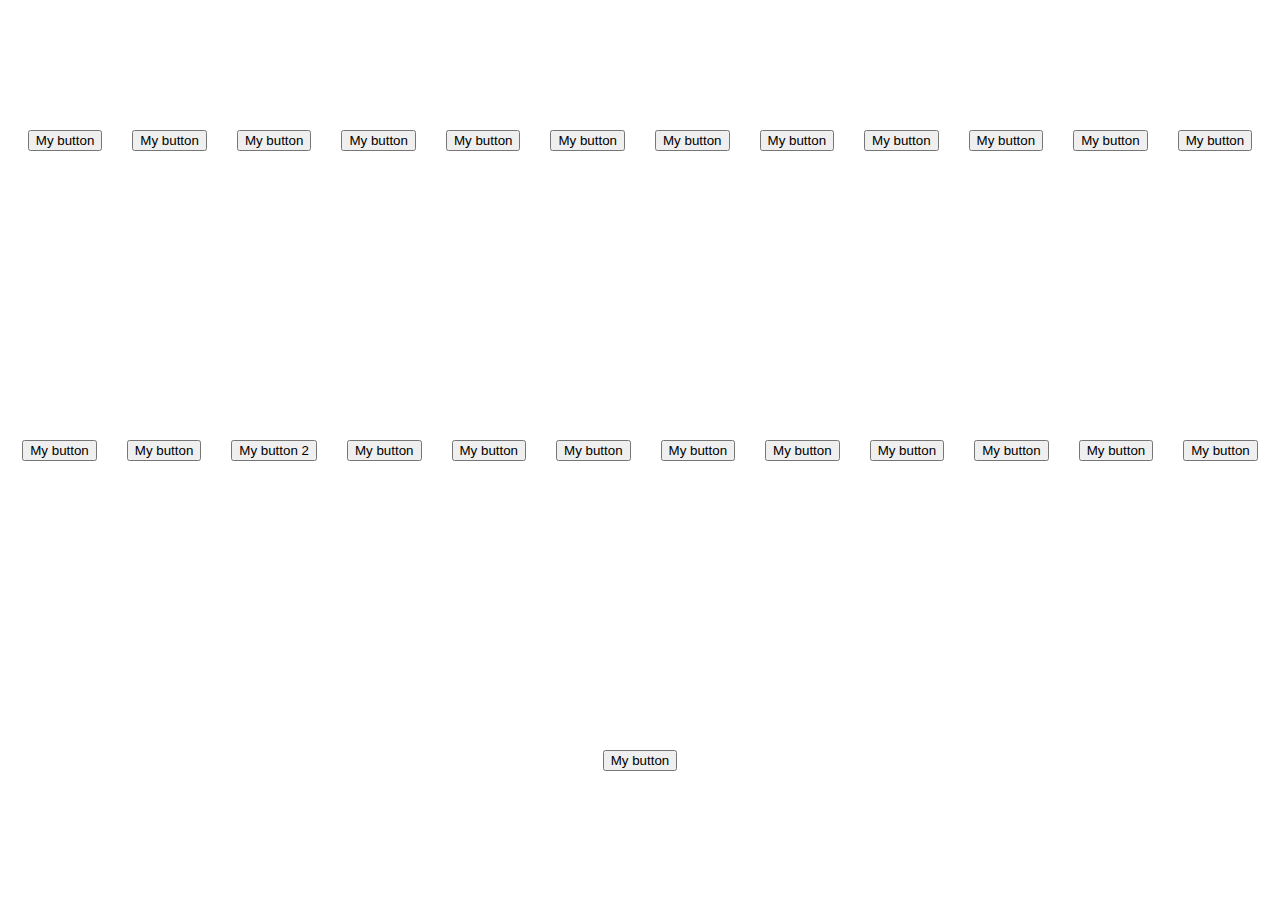
==== commit cdf9ba8e: "Update" ====
--- a/tooltip.html
+++ b/tooltip.html
@@ -44,7 +44,7 @@
 <button class="initTooltip" data-content="Nội dung cần hiển thị <b>bao gồm code html</b>">My button</button>
 <button class="initTooltip" data-content="Nội dung cần hiển thị">My button</button>
 <button class="initTooltip" data-content="Nội dung cần hiển thị <b>bao gồm code html</b>">My button</button>
-<button class="initTooltip" data-content="Nội dung cần hiển thị">My button</button>
+<button class="initTooltip" data-content="2 Nội dung cần hiển thị">My button 2</button>
 <button class="initTooltip" data-content="Nội dung cần hiển thị <b>bao gồm code html</b>">My button</button>
 <button class="initTooltip" data-content="Nội dung cần hiển thị">My button</button>
 <button class="initTooltip" data-content="Nội dung cần hiển thị <b>bao gồm code html</b>">My button</button>
